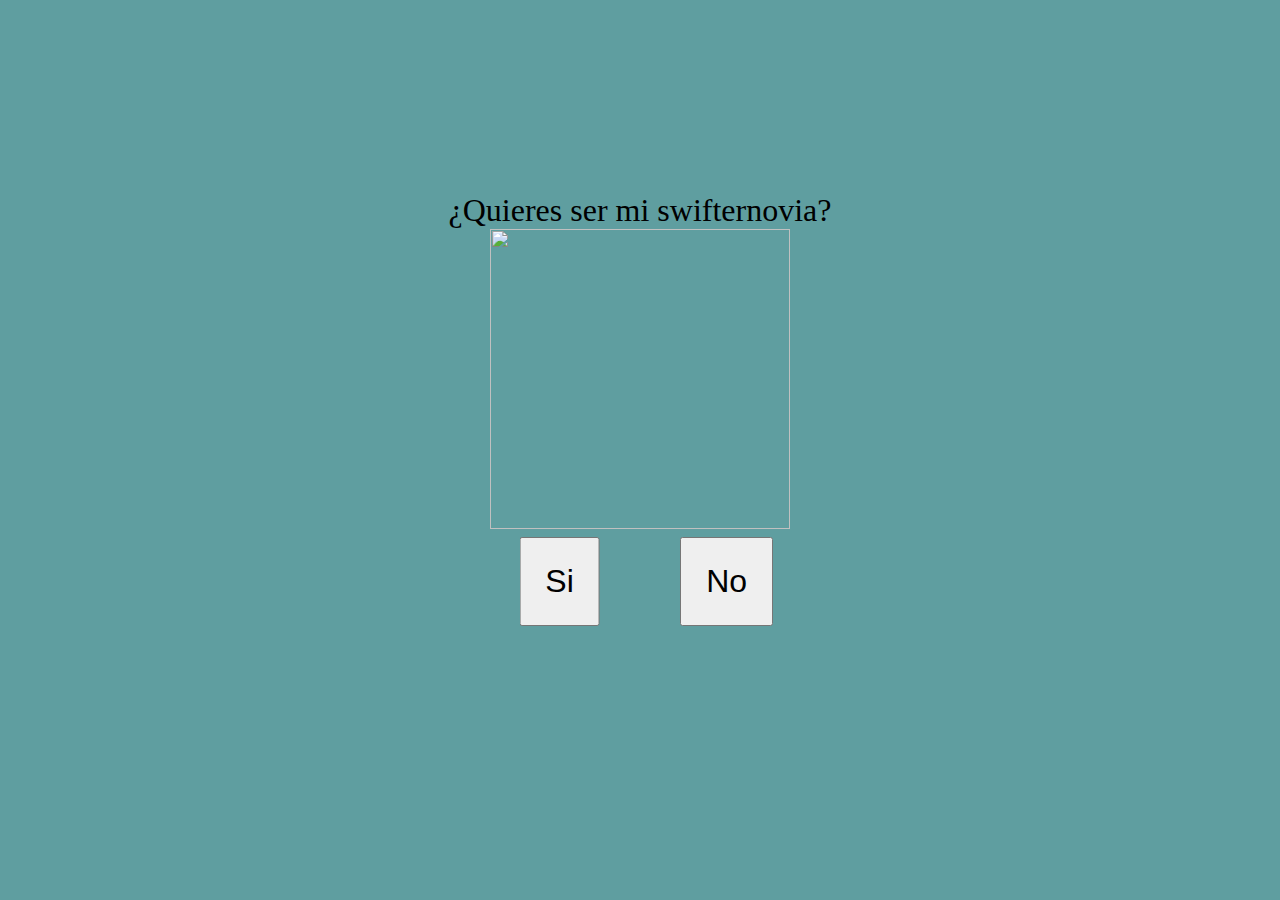
==== index.html @ 89e3450c "Add files via upload" ====
<!DOCTYPE html>
<html lang="es">
<head>
    <meta charset="UTF-8">
    <meta http-equiv="X-UA-Compatible" content="IE=edge">
    <meta name="viewport" content="width=device-width, initial-scale=1.0">
    <title>Declaración</title>
    <link rel="stylesheet" href="estilos.css">


<div class="contenedor">
    <p>¿Quieres ser mi swifternovia?
        <br>
        <img src="https://akns-images.eonline.com/eol_images/Entire_Site/201518/rs_1024x936-150208203704-1024.-kanye-west-taylor-swift-grammy-awards-020815.jpg?fit=around%7C1024:936&output-quality=90&crop=1024:936;center,topg" 
        width="300"
        height="300">   
        <br>
        <button id="yesBtn">Si</button>
        <button id="noBtn">No</button>
    </p>
    </div>
    <script src="index.js"></script>
</head>

</html>
---- estilos.css ----
*{
    margin: 0;
}

.contenedor{
    background: cadetblue;
    width: 100vw;
    height: 100vh;
    text-align: center;
}

p{
    font-size: xx-large;
    padding: 15%;
}

button{
    font-size: xx-large;
    padding: 0.75em;
}

#yesBtn{
    transform: translate(-100%,0);
}

#noBtn{
    position: absolute;
}
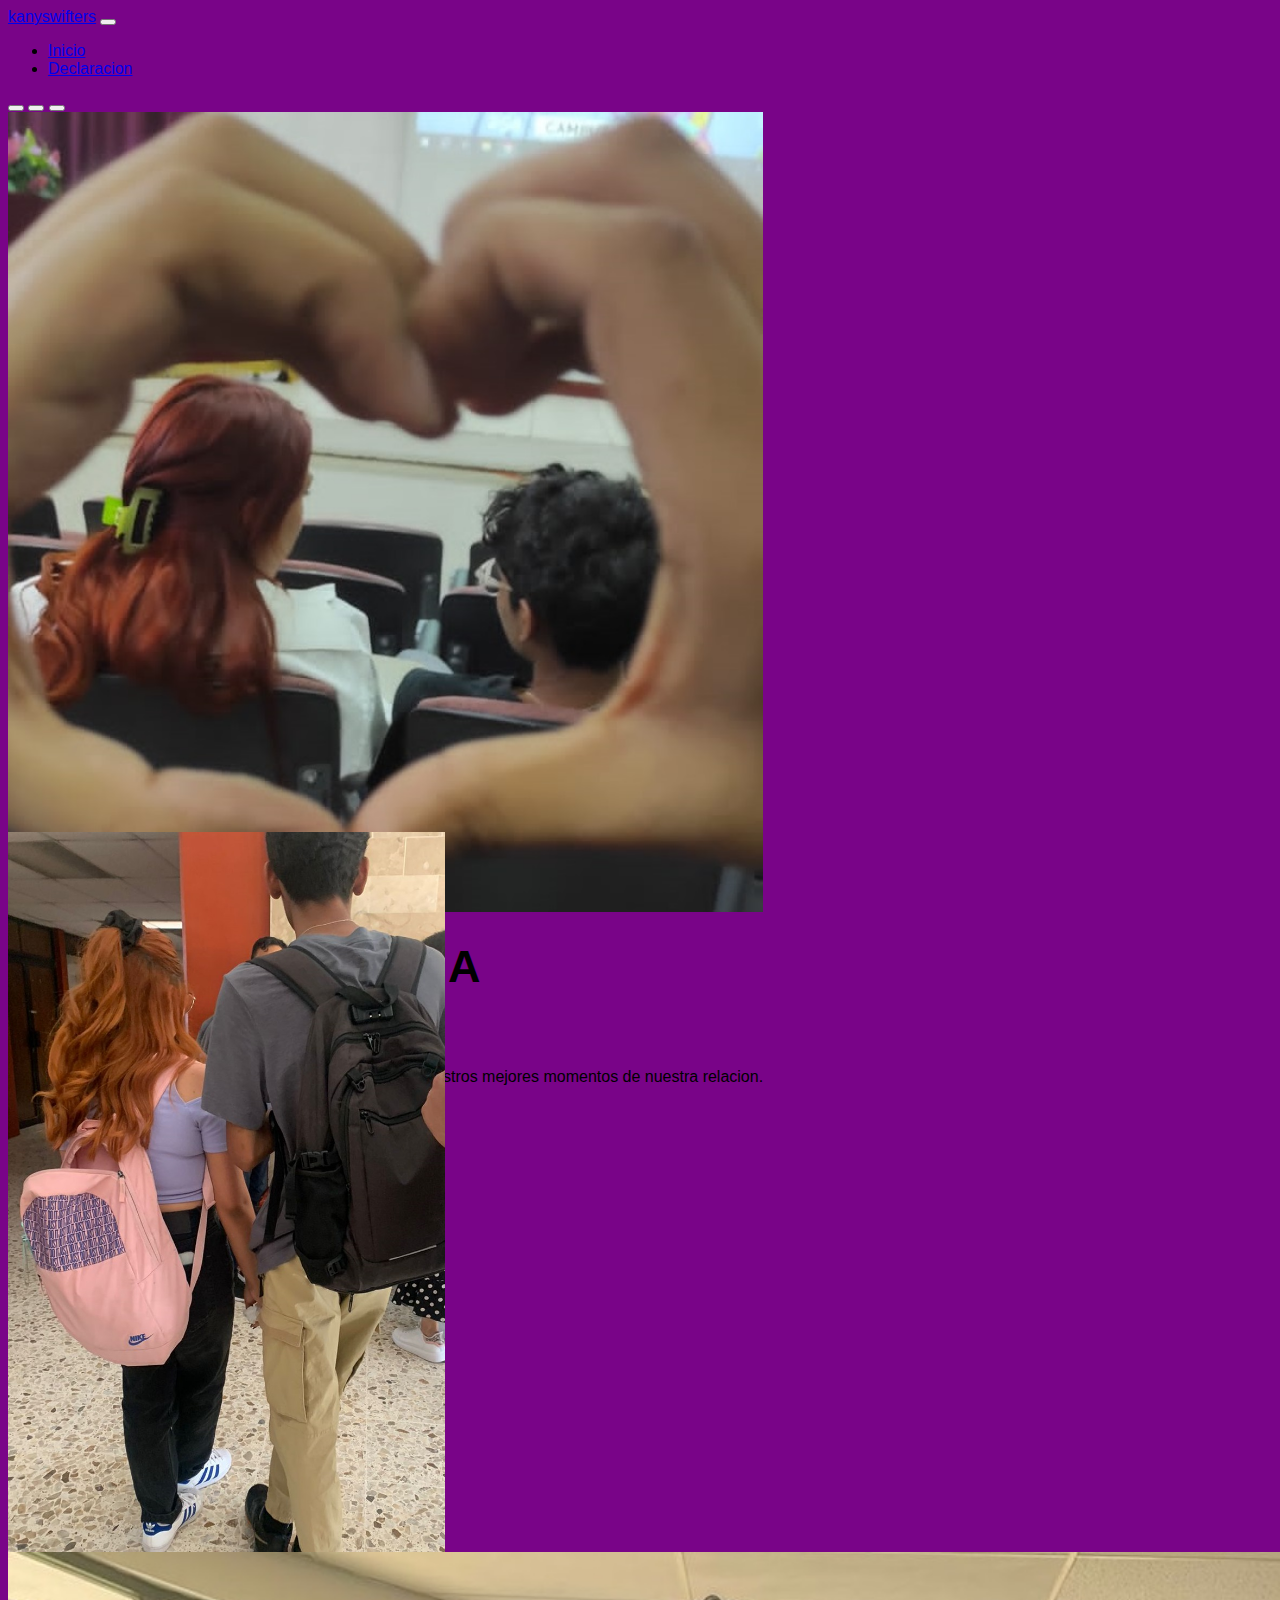
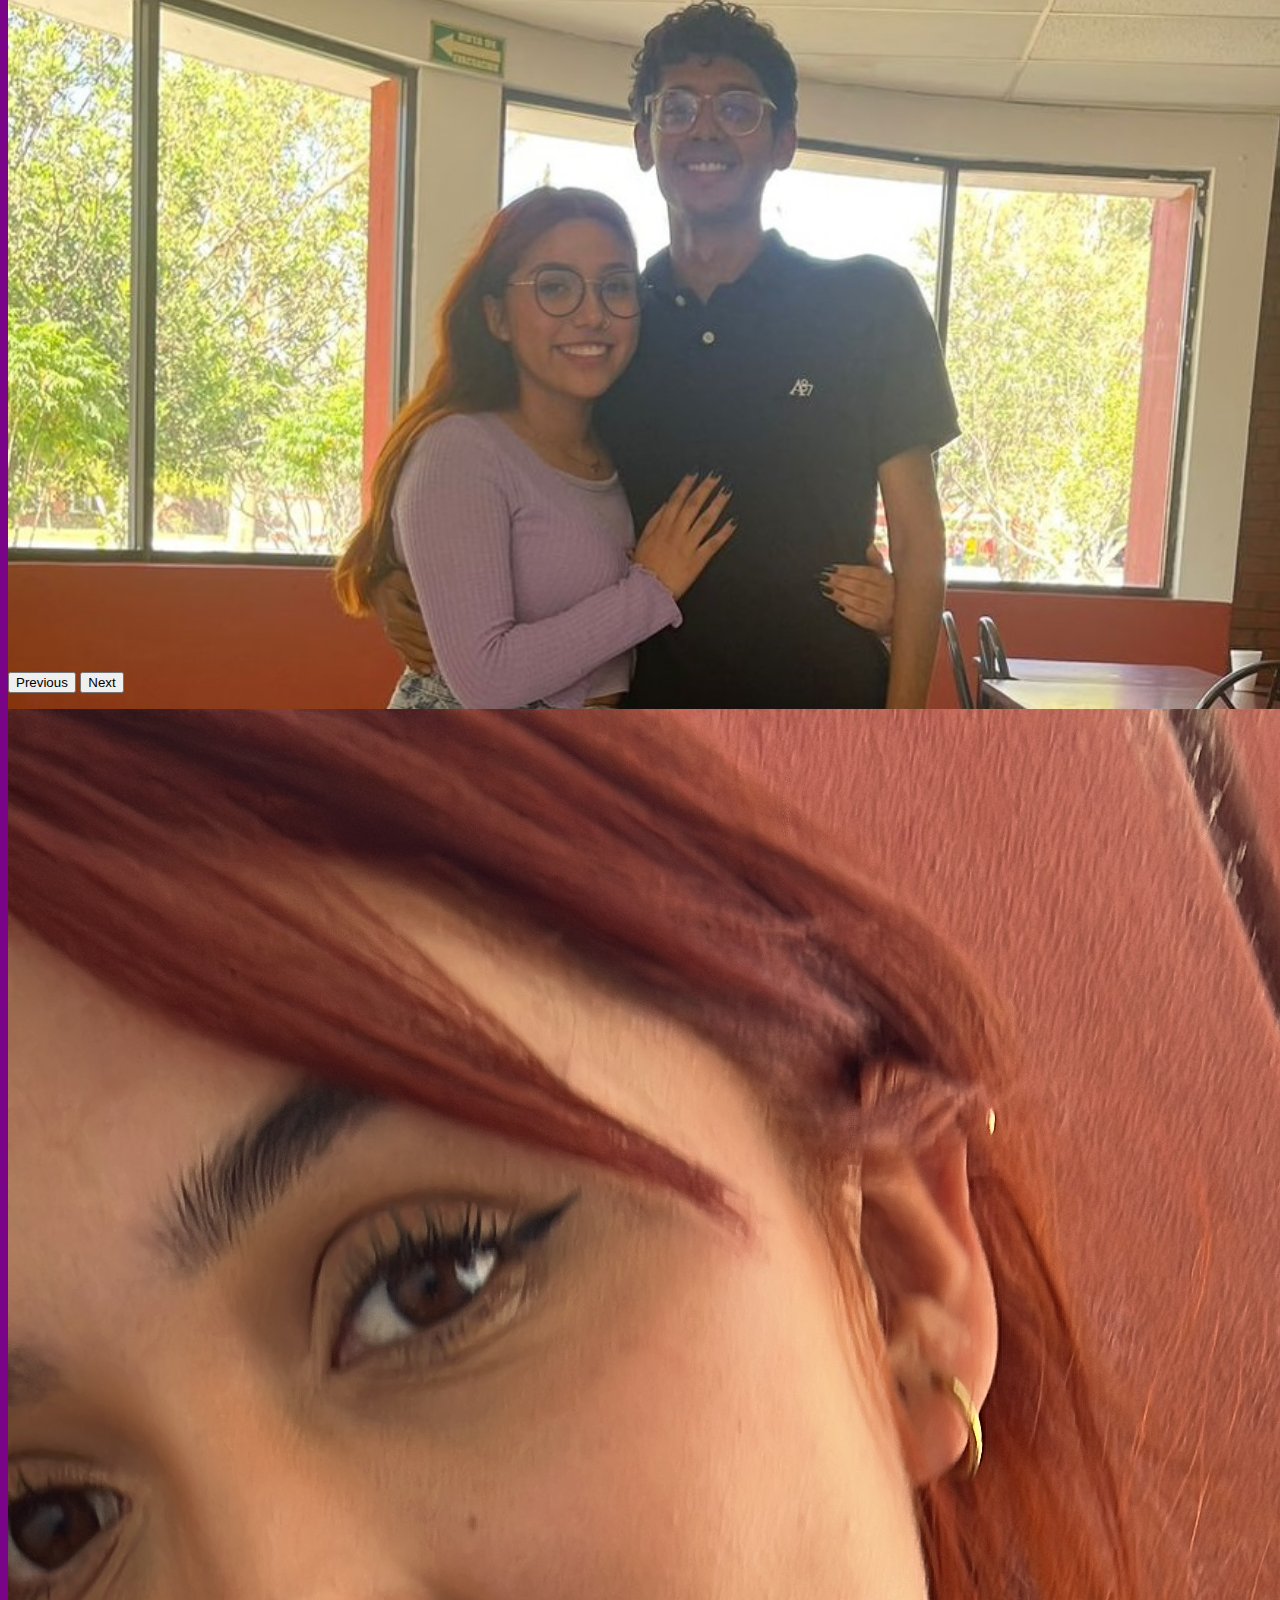
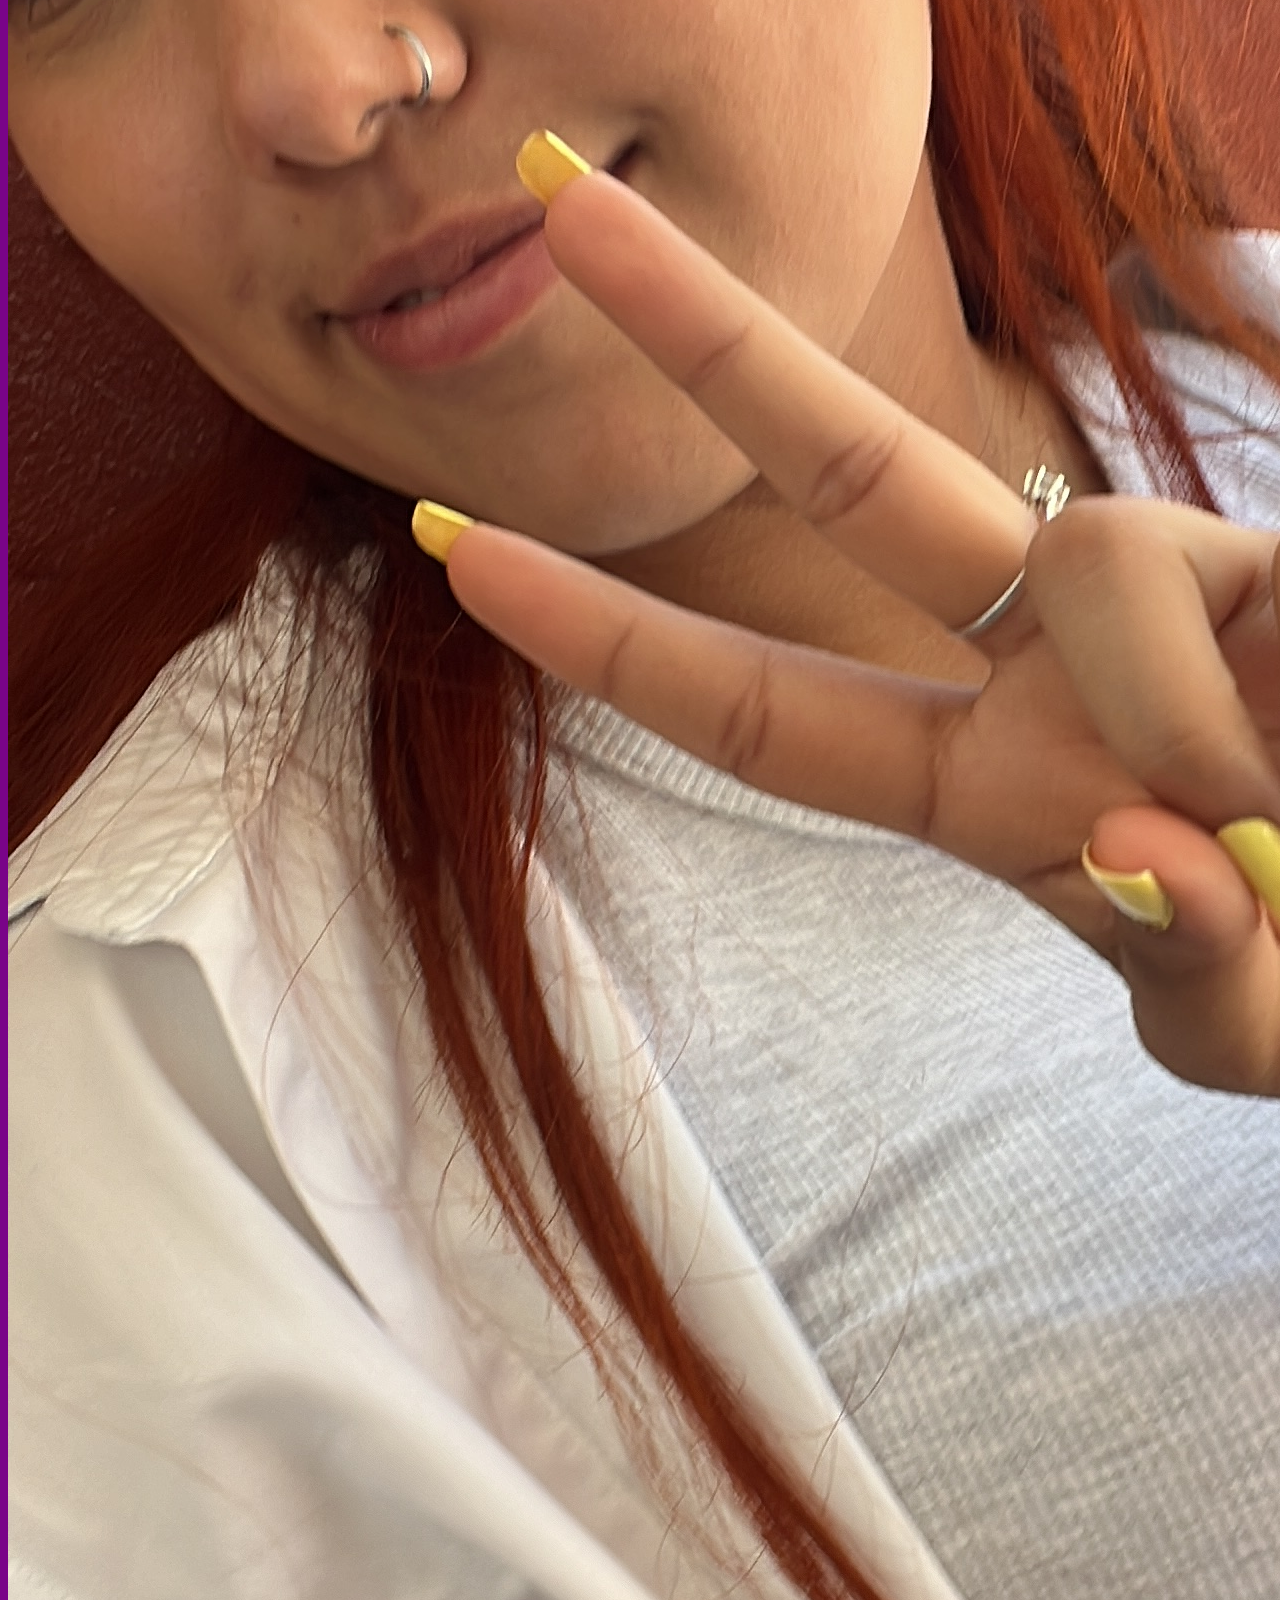
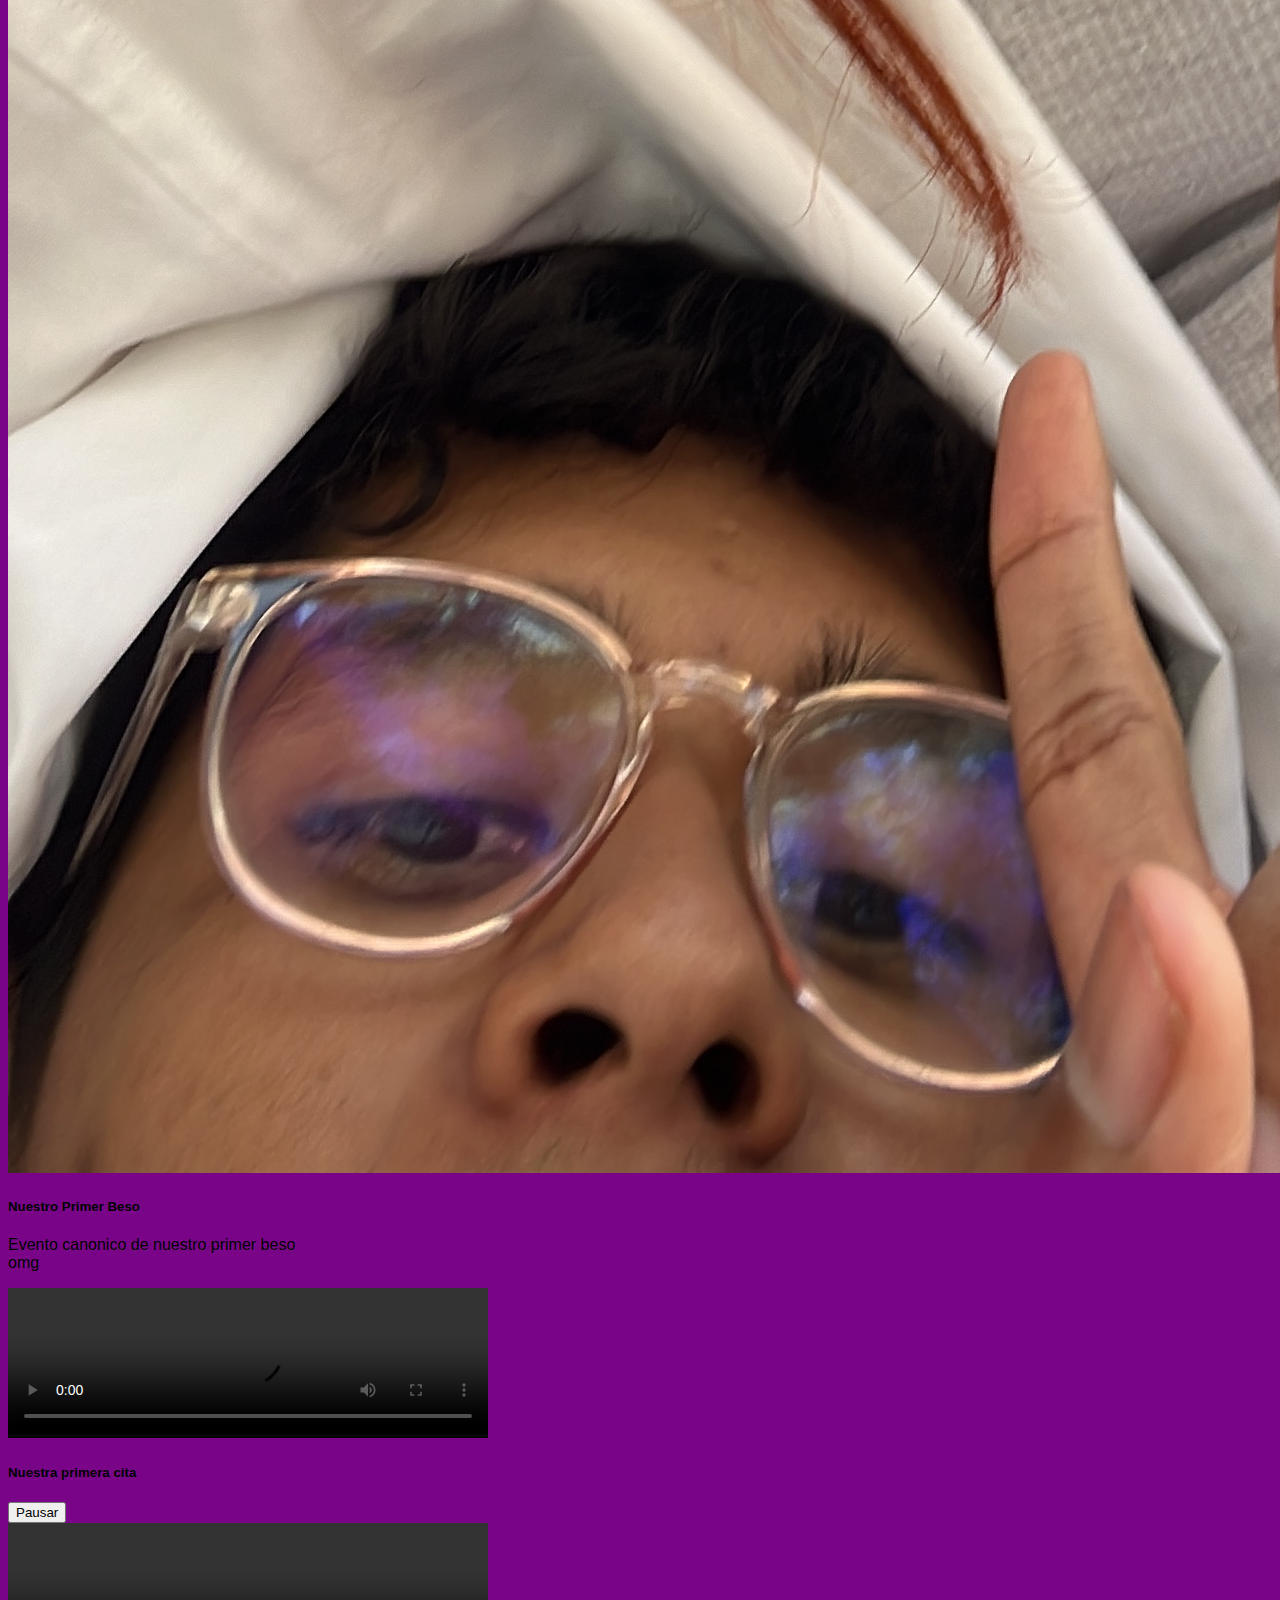
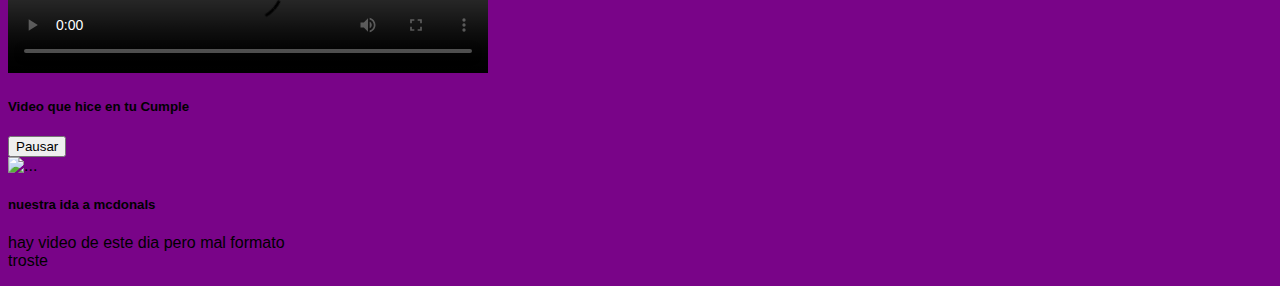
==== commit 4dd03662: "Add files via upload" ====
--- a/index.html
+++ b/index.html
@@ -1,25 +1,162 @@
 <!DOCTYPE html>
-<html lang="es">
+<html lang="en">
+
 <head>
     <meta charset="UTF-8">
-    <meta http-equiv="X-UA-Compatible" content="IE=edge">
     <meta name="viewport" content="width=device-width, initial-scale=1.0">
-    <title>Declaración</title>
-    <link rel="stylesheet" href="estilos.css">
-
-
-<div class="contenedor">
-    <p>¿Quieres ser mi swifternovia?
-        <br>
-        <img src="https://akns-images.eonline.com/eol_images/Entire_Site/201518/rs_1024x936-150208203704-1024.-kanye-west-taylor-swift-grammy-awards-020815.jpg?fit=around%7C1024:936&output-quality=90&crop=1024:936;center,topg" 
-        width="300"
-        height="300">   
-        <br>
-        <button id="yesBtn">Si</button>
-        <button id="noBtn">No</button>
-    </p>
-    </div>
-    <script src="index.js"></script>
+    <title>KANYESWIFTERLOVERS</title>
+    <link href="https://cdn.jsdelivr.net/npm/bootstrap@5.3.0/dist/css/bootstrap.min.css" rel="stylesheet"
+        integrity="sha384-9ndCyUaIbzAi2FUVXJi0CjmCapSmO7SnpJef0486qhLnuZ2cdeRhO02iuK6FUUVM" crossorigin="anonymous">
+        <link rel="stylesheet" href="https://cdn.jsdelivr.net/npm/bootstrap-icons@1.7.2/font/bootstrap-icons.css">
+    <link rel="stylesheet" href="style.css">
+    <link rel="stylesheet" href="https://cdnjs.cloudflare.com/ajax/libs/animate.css/4.1.1/animate.min.css">
+    <script src="https://cdn.tailwindcss.com"></script>
 </head>
 
+<body>
+    <nav class="navbar navbar-expand-lg navbar-dark bg-dark fixed-top">
+        
+        <div class="container">
+
+            <a href="#" class="navbar-brand"> <span></span>kanyswifters</a>
+            <button class="navbar-toggler" type="button" data-bs-toggle="collapse" data-bs-target="#navbarS"
+                aria-controls="navbarS" aria-expanded="false" aria-label="Toggle navigation">
+                <span class="navbar-toggler-icon"></span>
+            </button>
+            <div class="collapse navbar-collapse" id="navbarS">
+                <ul class="navbar-nav ms-auto mb-2 mb-lg-0">
+                    <li class="nav-item">
+                        <a href="#" class="nav-link">Inicio</a>
+                    </li>
+                    <li class="nav-item">
+                        <a href="declaracion.html" class="nav-link" >Declaracion</a>
+                    </li>
+                </ul>
+
+            </div>
+        </div>
+    </nav>
+
+    <div id="carouselExample" class="carousel slide" data-bs-ride="carousel">
+        <div class="carousel-indicators">
+    <button type="button" data-bs-target="#carouselExampleIndicators" data-bs-slide-to="0" class="active" aria-current="true" aria-label="Slide 1"></button>
+    <button type="button" data-bs-target="#carouselExampleIndicators" data-bs-slide-to="1" aria-label="Slide 2"></button>
+    <button type="button" data-bs-target="#carouselExampleIndicators" data-bs-slide-to="2" aria-label="Slide 3"></button>
+  </div>
+        <div class="carousel-inner">
+          <div class="carousel-item active">
+            <img src="img/Shipeo.JPG" class="d-block w-100" height="800" alt="">
+            <div class="carousel-caption d-none d-md-block">
+                <h5>NUESTRA HISTORIA</h5>
+                <p>Espero que te guste tu minipagina que hice para guardar nuestros mejores momentos de nuestra relacion.</p>
+              </div>
+          </div>
+          <div class="carousel-item">
+            <img src="img/Parados.JPG" class="d-block w-100" height="800" alt="">
+            <div class="carousel-caption d-none d-md-block">
+                <h5>NUESTRA HISTORIA</h5>
+                <p>Espero que te guste tu minipagina que hice para guardar nuestros mejores momentos de nuestra relacion.</p>
+              </div>
+          </div>
+          <div class="carousel-item">
+            <img src="img/Cumple.JPG" class="d-block w-100" height="800" alt="">
+            <div class="carousel-caption d-none d-md-block">
+                <h5>NUESTRA HISTORIA</h5>
+                <p>Espero que te guste tu minipagina que hice para guardar nuestros mejores momentos de nuestra relacion.</p>
+              </div>
+          </div>
+        </div>
+        
+        <button class="carousel-control-prev" type="button" data-bs-target="#carouselExample" data-bs-slide="prev">
+          <span class="carousel-control-prev-icon" aria-hidden="true"></span>
+          <span class="visually-hidden">Previous</span>
+        </button>
+        <button class="carousel-control-next" type="button" data-bs-target="#carouselExample" data-bs-slide="next">
+          <span class="carousel-control-next-icon" aria-hidden="true"></span>
+          <span class="visually-hidden">Next</span>
+        </button>
+      </div>
+      <ul></ul>
+      
+      <div class="row">
+        <div class="col-sm-6 mb-3 mt-5" style="width: 20rem;">
+          <div class="card text-bg-dark ms-5 animate__animated animate__fadeInUp">
+          <img src="img/beso.JPG" class="card-img-top" alt="...">
+            <div class="card-body">
+              <h5 class="card-title">Nuestro Primer Beso</h5>
+              <p class="card-text">Evento canonico de nuestro primer beso omg</p>
+            </div>
+          </div>
+        </div>
+        
+      <div class="card text-bg-dark mt-5 mb-3 ms-5  ratio ratio-1x1 animate__animated animate__fadeInUp" style="width: 30rem;">
+        <video id="myVideo1" width="100%" controls>
+          <source src="img/0B348FBE-B6FC-41CD-BBF0-333DD75CFBB7.MP4" type="video/mp4">
+      </video>
+      <div class="card-body">
+        <h5 class="card-title">Nuestra primera cita</h5>  
+        <button id="playPauseBtn" class="btn btn-primary mt-3">Pausar</button>    
+      </div>
+    </div>
+    
+  <div class="card text-bg-dark mt-5 mb-3 ms-5 ratio ratio-1x1 animate__animated animate__fadeInUp" style="width: 30rem;">
+    <video id="myVideo2" width="100%" controls>
+      <source src="img/video-output-8A5BE47F-56B6-4B86-92E6-96992ABF6DA5.MP4" type="video/mp4">
+  </video>
+    <div class="card-body">
+    <h5 class="card-title">Video que hice en tu Cumple</h5> 
+    <button id="playPauseBtn1" class="btn btn-primary mt-3">Pausar</button>
+  </div> 
+</div>
+
+<div class="col-sm-6 mb-3 mt-5 ms-5 " style="width: 20rem;">
+  <div class="card text-bg-dark animate__animated animate__fadeInUp">
+  <img src="img/mcdonals.PNG" class="card-img-top" alt="...">
+    <div class="card-body">
+      <h5 class="card-title">nuestra ida a mcdonals</h5>
+      <p class="card-text">hay video de este dia pero mal formato troste</p>
+    </div>
+  </div>
+</div>
+</div>
+
+    
+    <script src="https://code.jquery.com/jquery-3.6.0.min.js"></script>
+    <script>
+        $(document).ready(function() {
+            var video = document.getElementById("myVideo1");
+            var playPauseBtn = document.getElementById("playPauseBtn");
+
+            playPauseBtn.addEventListener("click", function() {
+                if (video.paused) {
+                    video.play();
+                    playPauseBtn.textContent = "Pausar";
+                } else {
+                    video.pause();
+                    playPauseBtn.textContent = "Reproducir";
+                }
+            });
+        });
+    </script>
+ <script>
+  $(document).ready(function() {
+      var video = document.getElementById("myVideo2");
+      var playPauseBtn = document.getElementById("playPauseBtn1");
+
+      playPauseBtn.addEventListener("click", function() {
+          if (video.paused) {
+              video.play();
+              playPauseBtn.textContent = "Pausar";
+          } else {
+              video.pause();
+              playPauseBtn.textContent = "Reproducir";
+          }
+      });
+  });
+</script>
+    <script src="https://cdn.jsdelivr.net/npm/bootstrap@5.3.0/dist/js/bootstrap.bundle.min.js"
+        integrity="sha384-geWF76RCwLtnZ8qwWowPQNguL3RmwHVBC9FhGdlKrxdiJJigb/j/68SIy3Te4Bkz"
+        crossorigin="anonymous"></script>
+</body>
+
 </html>--- a/style.css
+++ b/style.css
@@ -0,0 +1,58 @@
+*{
+    font-family: Arial, Helvetica, sans-serif;
+}
+
+body{
+    background: #790488;
+}
+
+.section-padding{
+    padding: 70px 0;
+}
+
+.carousel-item{
+    height: 80vh;
+    min-height: 300px;
+    
+}
+
+.carousel-caption{
+    bottom: 200px;
+    z-index: 2;
+}
+.carousel-caption h5{
+    font-size: 45px;
+    text-transform: uppercase;
+    letter-spacing: 2px;
+    margin-top: 25px;
+}
+
+@media(max-width: 767px){
+    .navbar-nav{
+        text-align: center;
+    }
+    .carousel-item{
+        height: 70vh;
+    }
+    .w-100{
+        height: 70vh;
+    }
+}
+
+.mt-0 {
+    margin-top: 0 !important;
+  }
+  
+.ms-1 {
+    margin-left: (spacer * .25) !important;
+  }
+  
+.px-2 {
+    padding-left: (spacer * .5) !important;
+    padding-right: (spacer * .5) !important;
+  }
+  
+.p-3 {
+    padding: spacer !important;
+  }
+
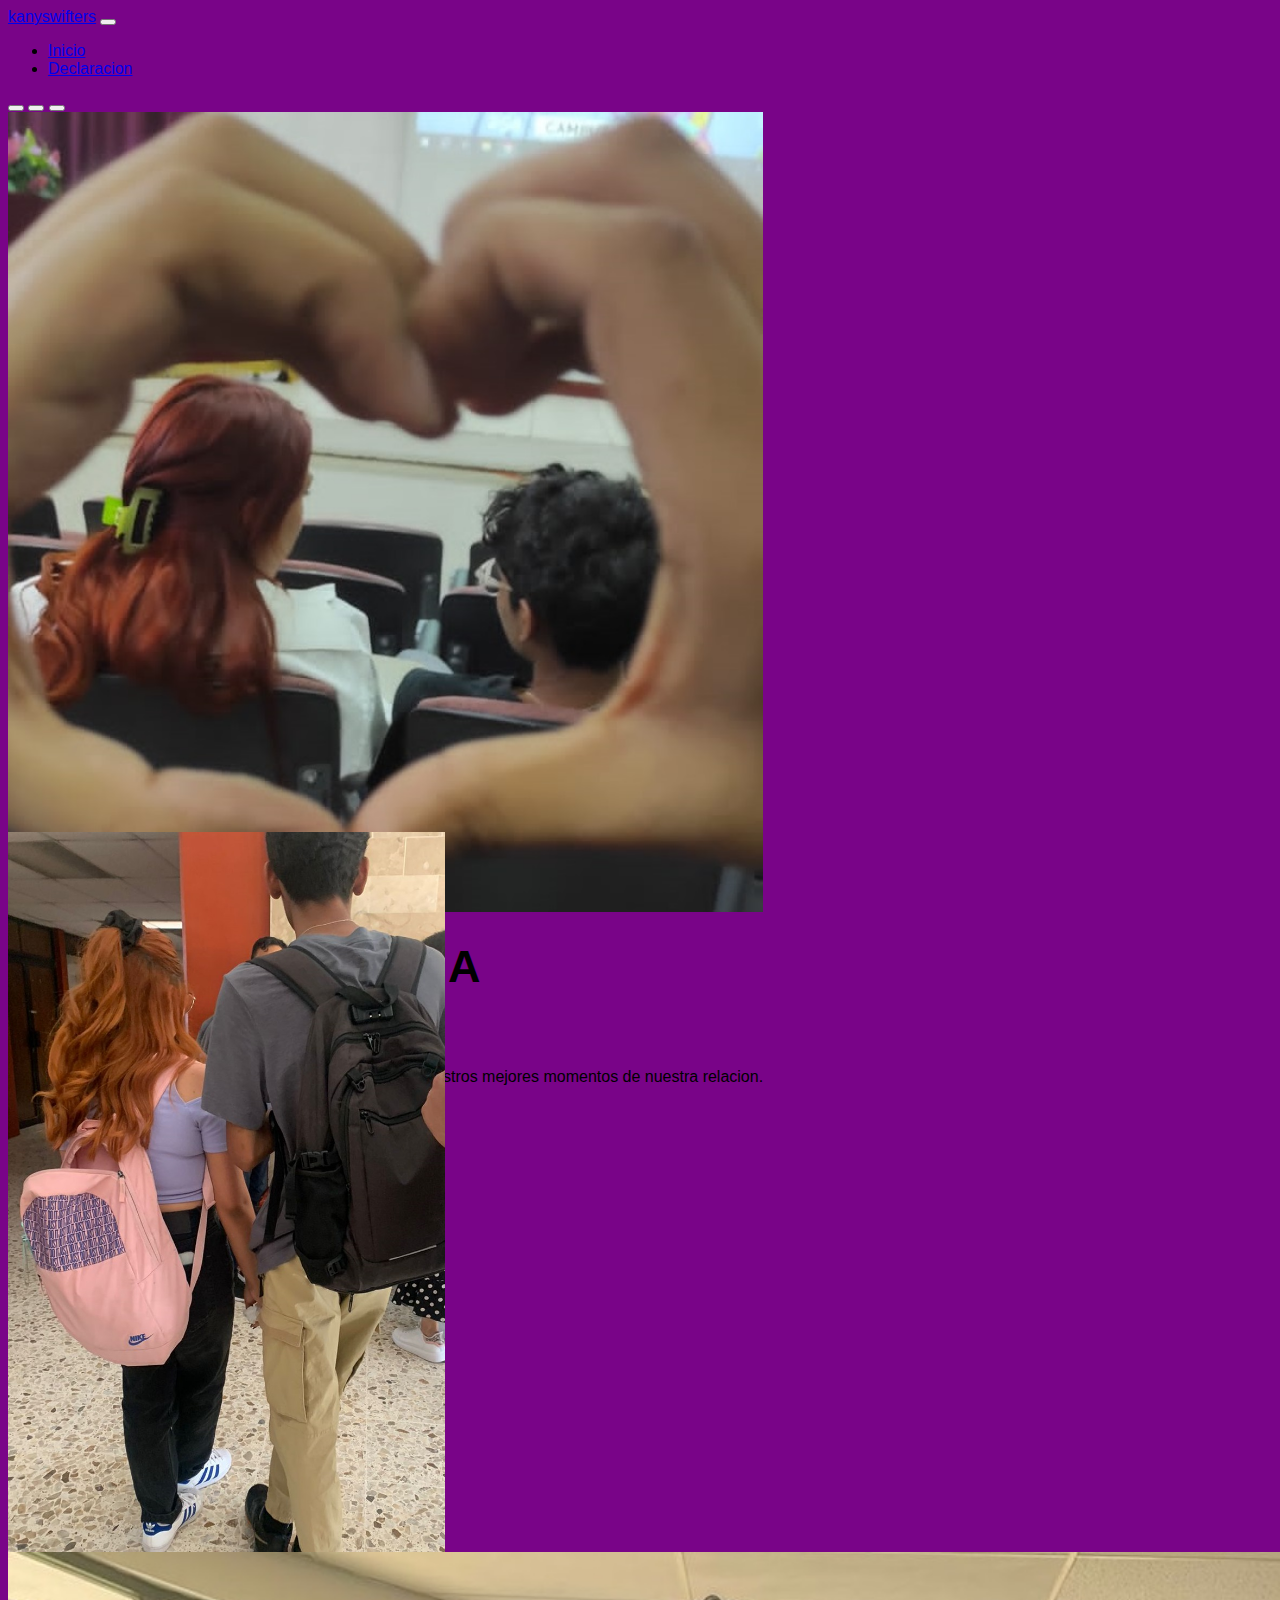
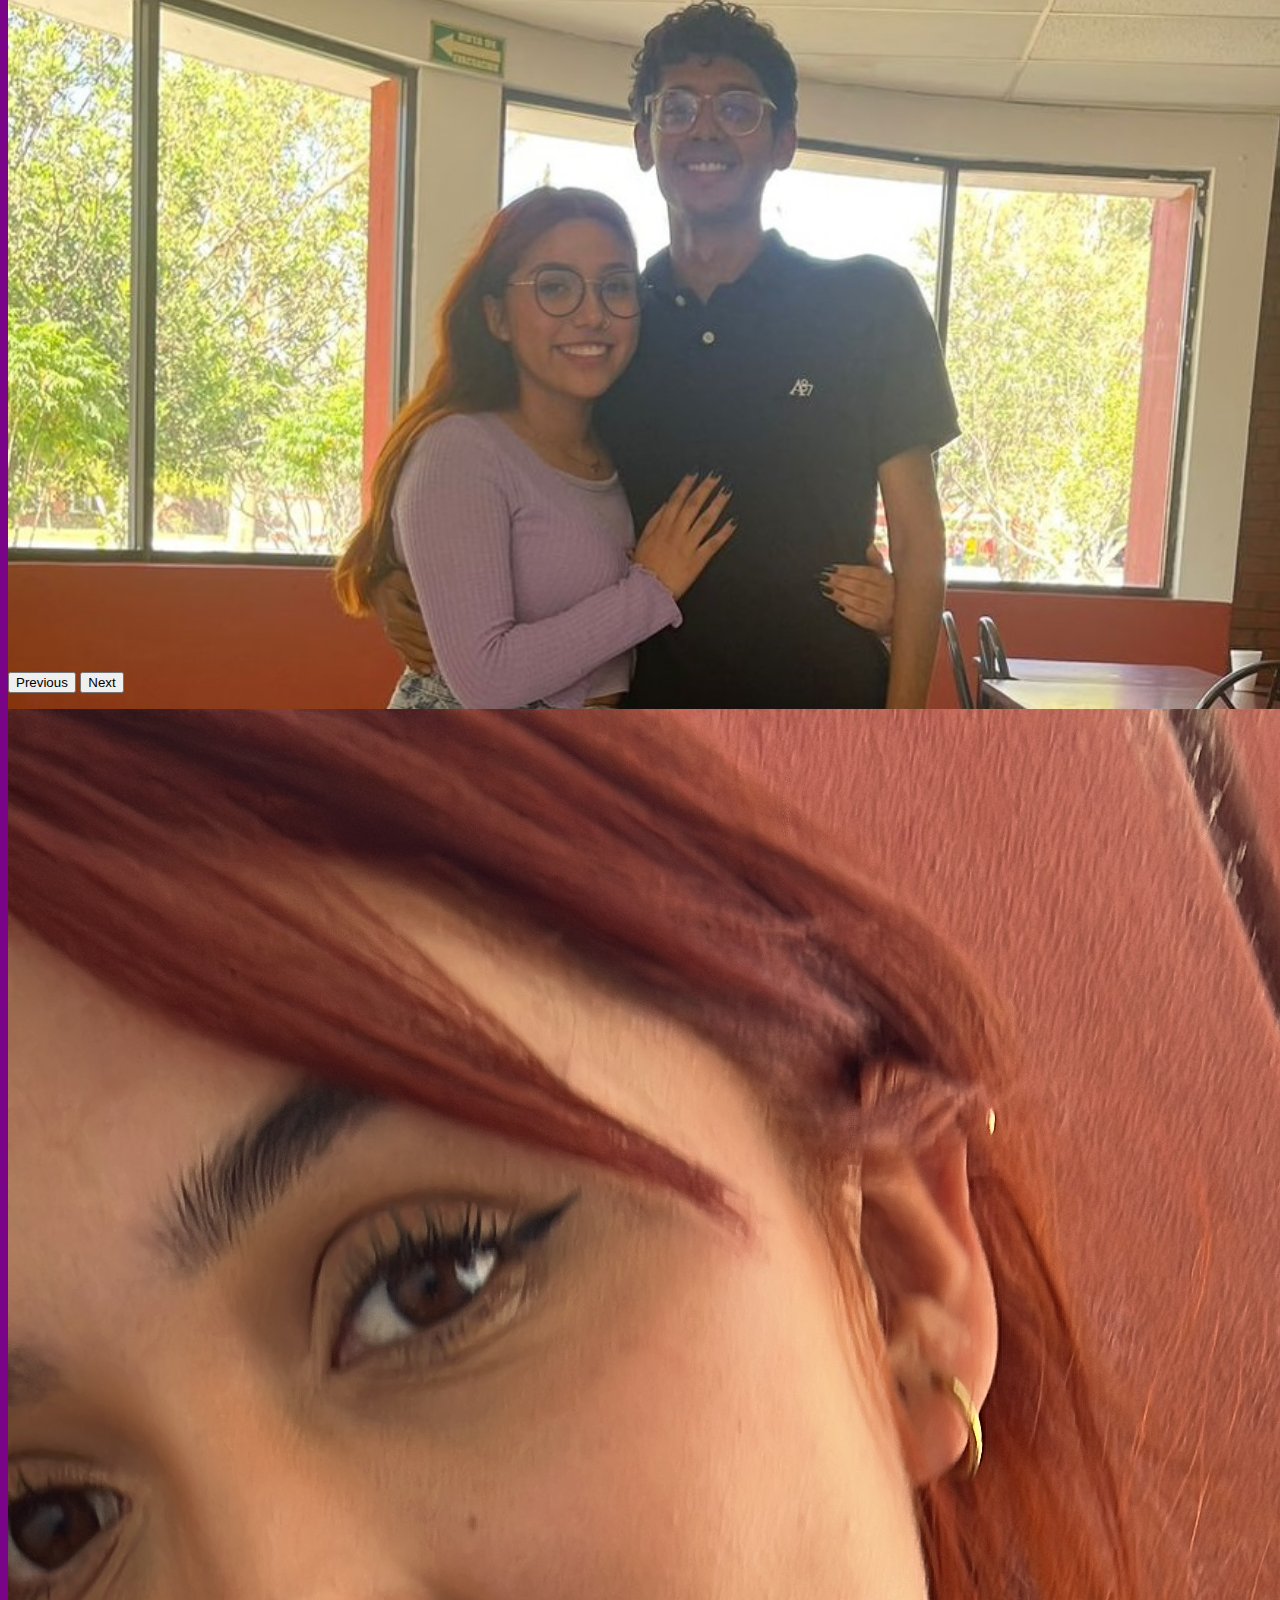
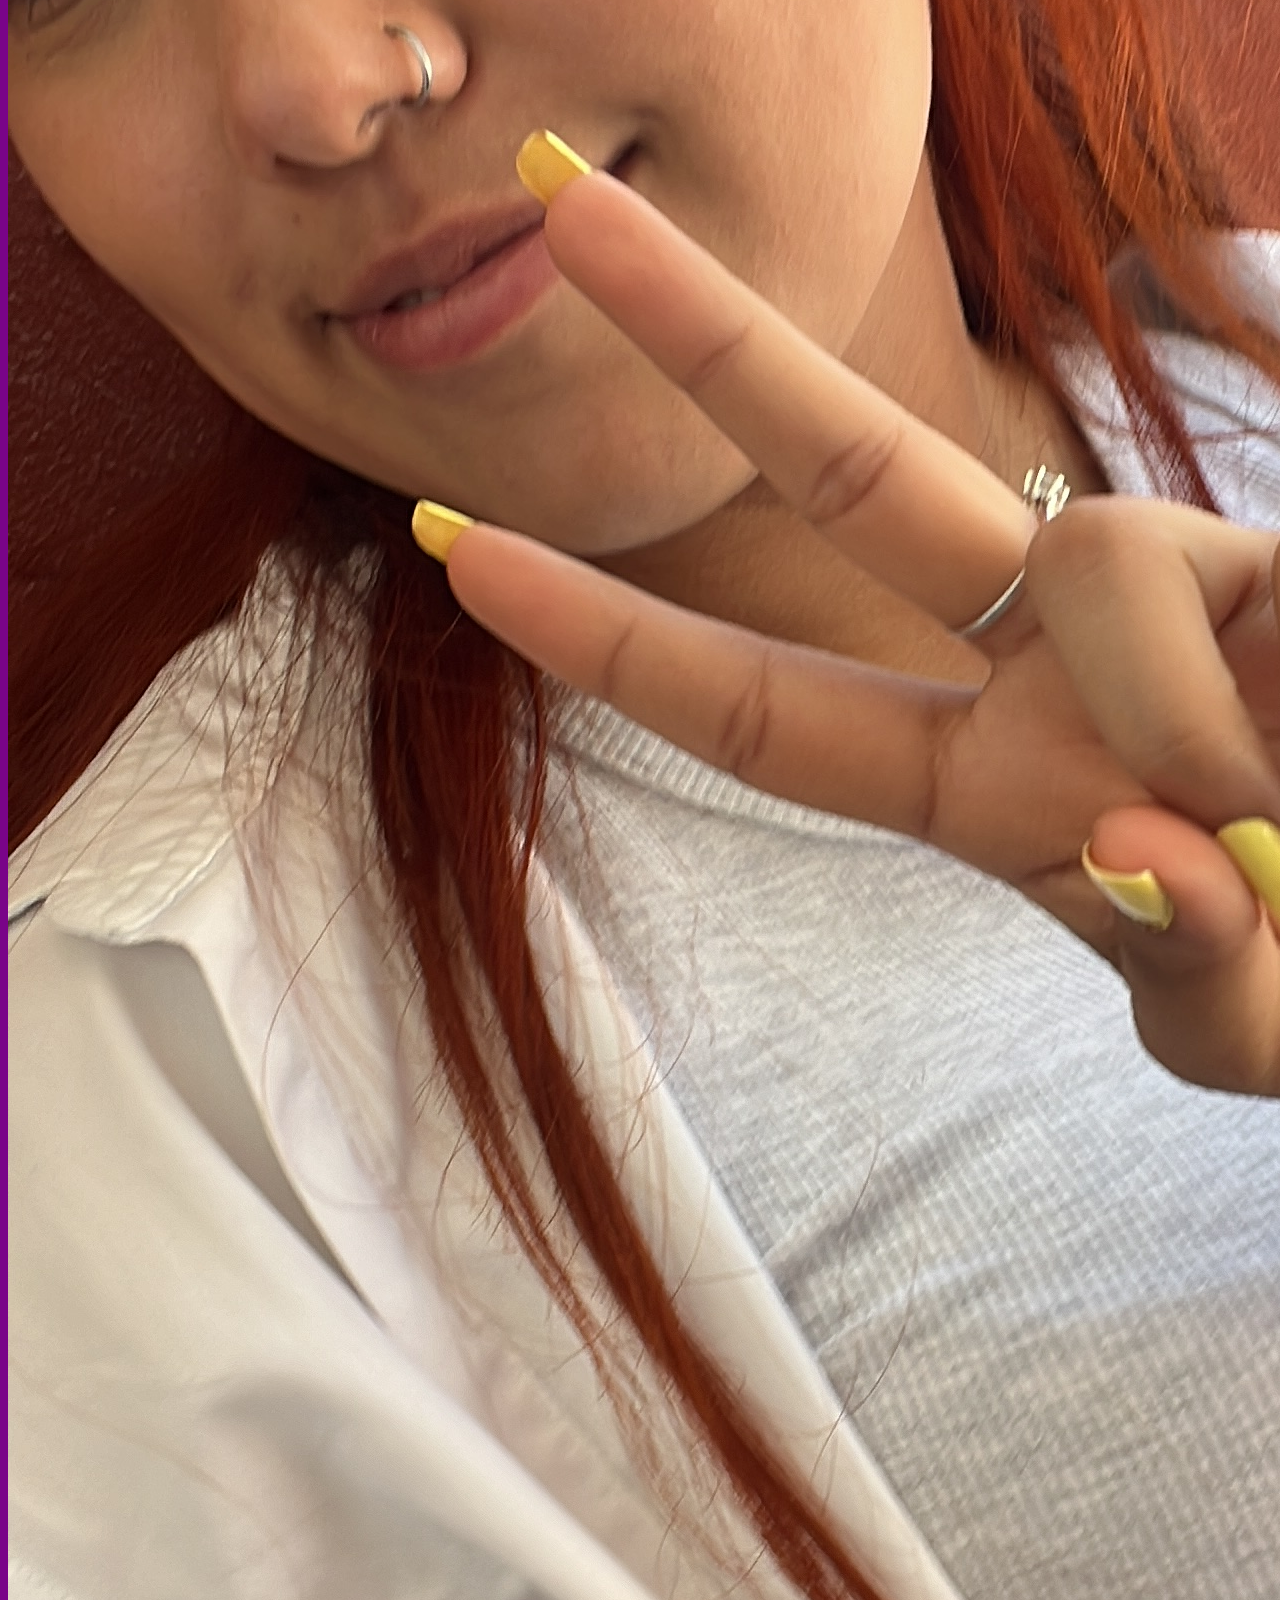
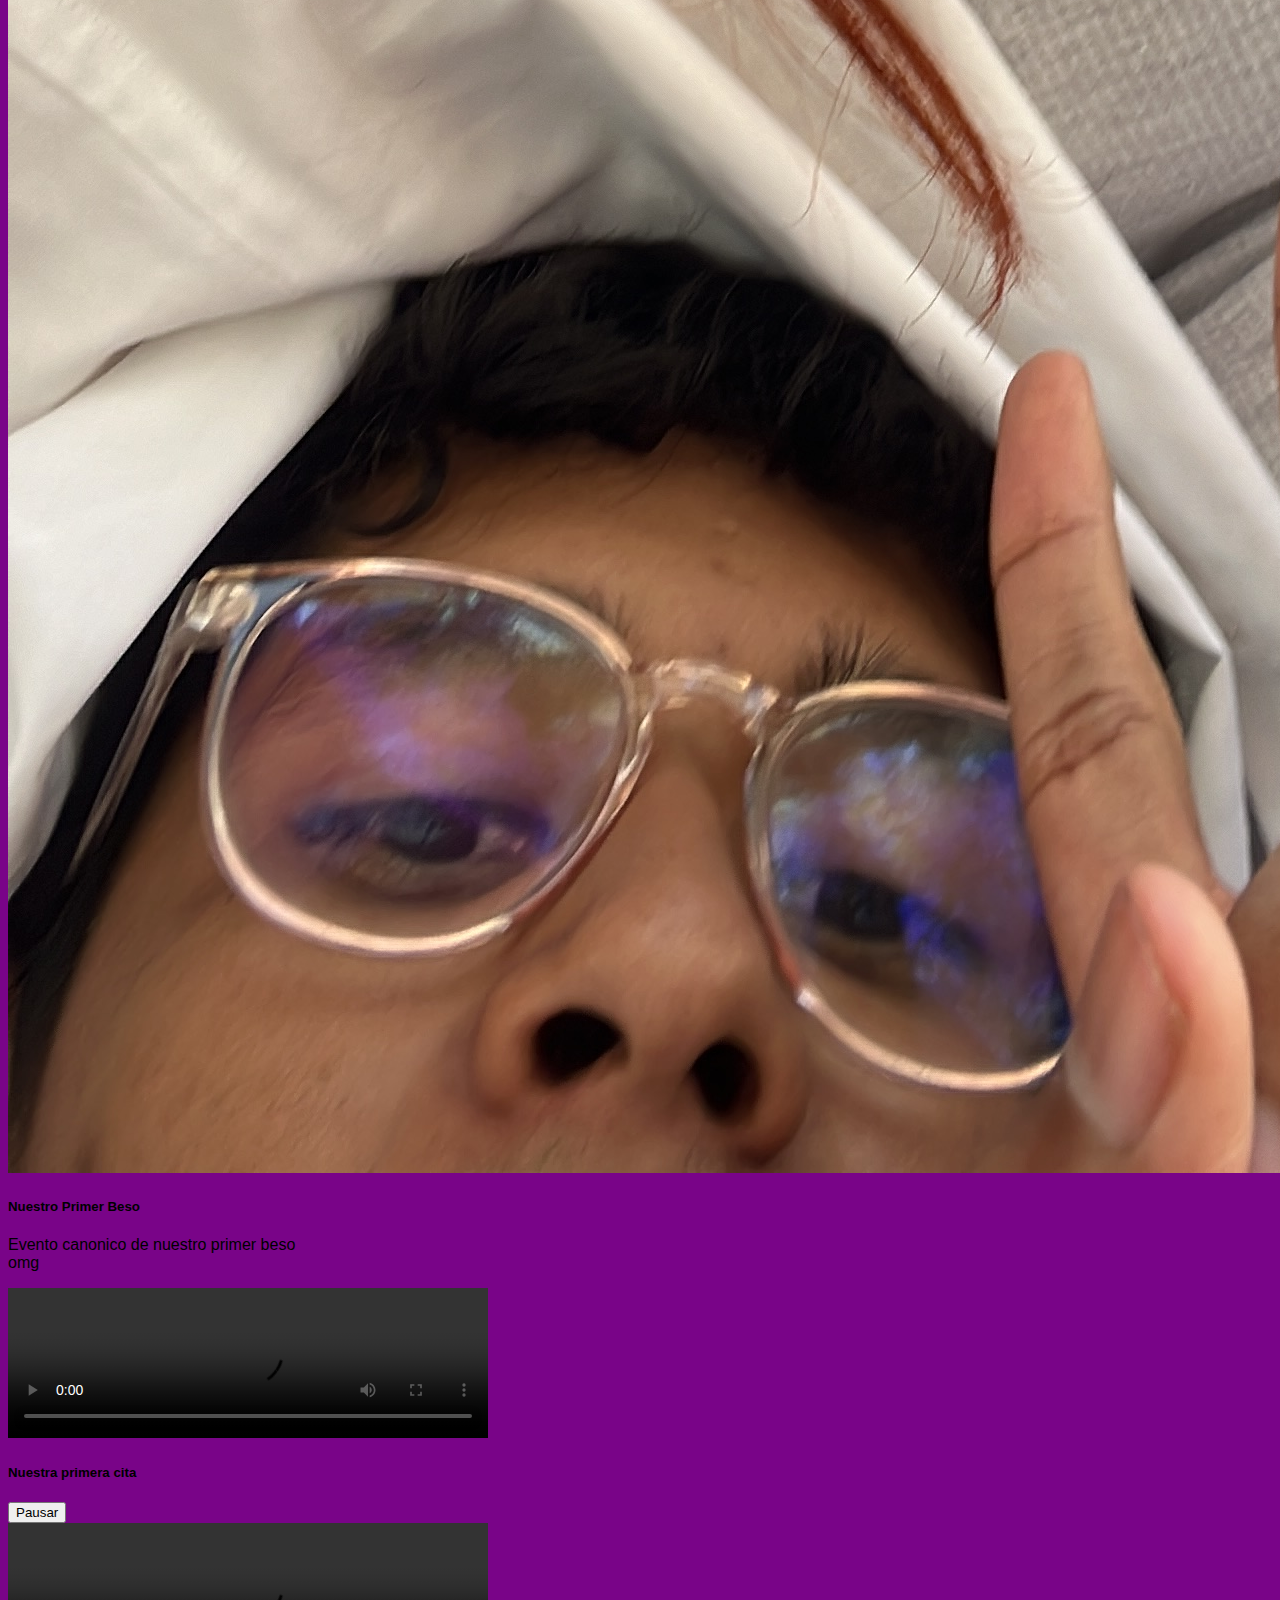
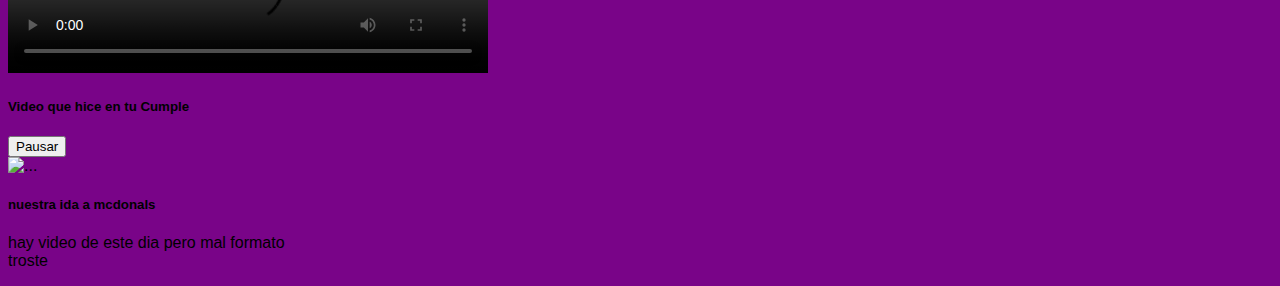
==== commit 3d46fd00: "Add files via upload" ====
--- a/index.html
+++ b/index.html
@@ -10,7 +10,13 @@
         <link rel="stylesheet" href="https://cdn.jsdelivr.net/npm/bootstrap-icons@1.7.2/font/bootstrap-icons.css">
     <link rel="stylesheet" href="style.css">
     <link rel="stylesheet" href="https://cdnjs.cloudflare.com/ajax/libs/animate.css/4.1.1/animate.min.css">
-    <script src="https://cdn.tailwindcss.com"></script>
+    
+    <!-- <script src="https://cdn.tailwindcss.com"></script> -->
+    
+    <script src="https://cdn.jsdelivr.net/npm/bootstrap@5.3.0/dist/js/bootstrap.bundle.min.js"
+        integrity="sha384-geWF76RCwLtnZ8qwWowPQNguL3RmwHVBC9FhGdlKrxdiJJigb/j/68SIy3Te4Bkz"
+        crossorigin="anonymous"></script>
+    
 </head>
 
 <body>
@@ -78,8 +84,8 @@
       </div>
       <ul></ul>
       
-      <div class="row">
-        <div class="col-sm-6 mb-3 mt-5" style="width: 20rem;">
+      <div class="card-group">
+        <div class="col-sm-6  mt-5  " style="width: 20rem;">
           <div class="card text-bg-dark ms-5 animate__animated animate__fadeInUp">
           <img src="img/beso.JPG" class="card-img-top" alt="...">
             <div class="card-body">
@@ -109,7 +115,7 @@
   </div> 
 </div>
 
-<div class="col-sm-6 mb-3 mt-5 ms-5 " style="width: 20rem;">
+<div class="col-sm-6  mt-5 ms-5  " style="width: 20rem;">
   <div class="card text-bg-dark animate__animated animate__fadeInUp">
   <img src="img/mcdonals.PNG" class="card-img-top" alt="...">
     <div class="card-body">
@@ -154,9 +160,7 @@
       });
   });
 </script>
-    <script src="https://cdn.jsdelivr.net/npm/bootstrap@5.3.0/dist/js/bootstrap.bundle.min.js"
-        integrity="sha384-geWF76RCwLtnZ8qwWowPQNguL3RmwHVBC9FhGdlKrxdiJJigb/j/68SIy3Te4Bkz"
-        crossorigin="anonymous"></script>
+    
 </body>
 
 </html>--- a/style.css
+++ b/style.css
@@ -56,3 +56,9 @@
     padding: spacer !important;
   }
 
+  .carousel {
+    width: 100%;
+  }
+  .carousel-item {
+    width: 100%;
+  }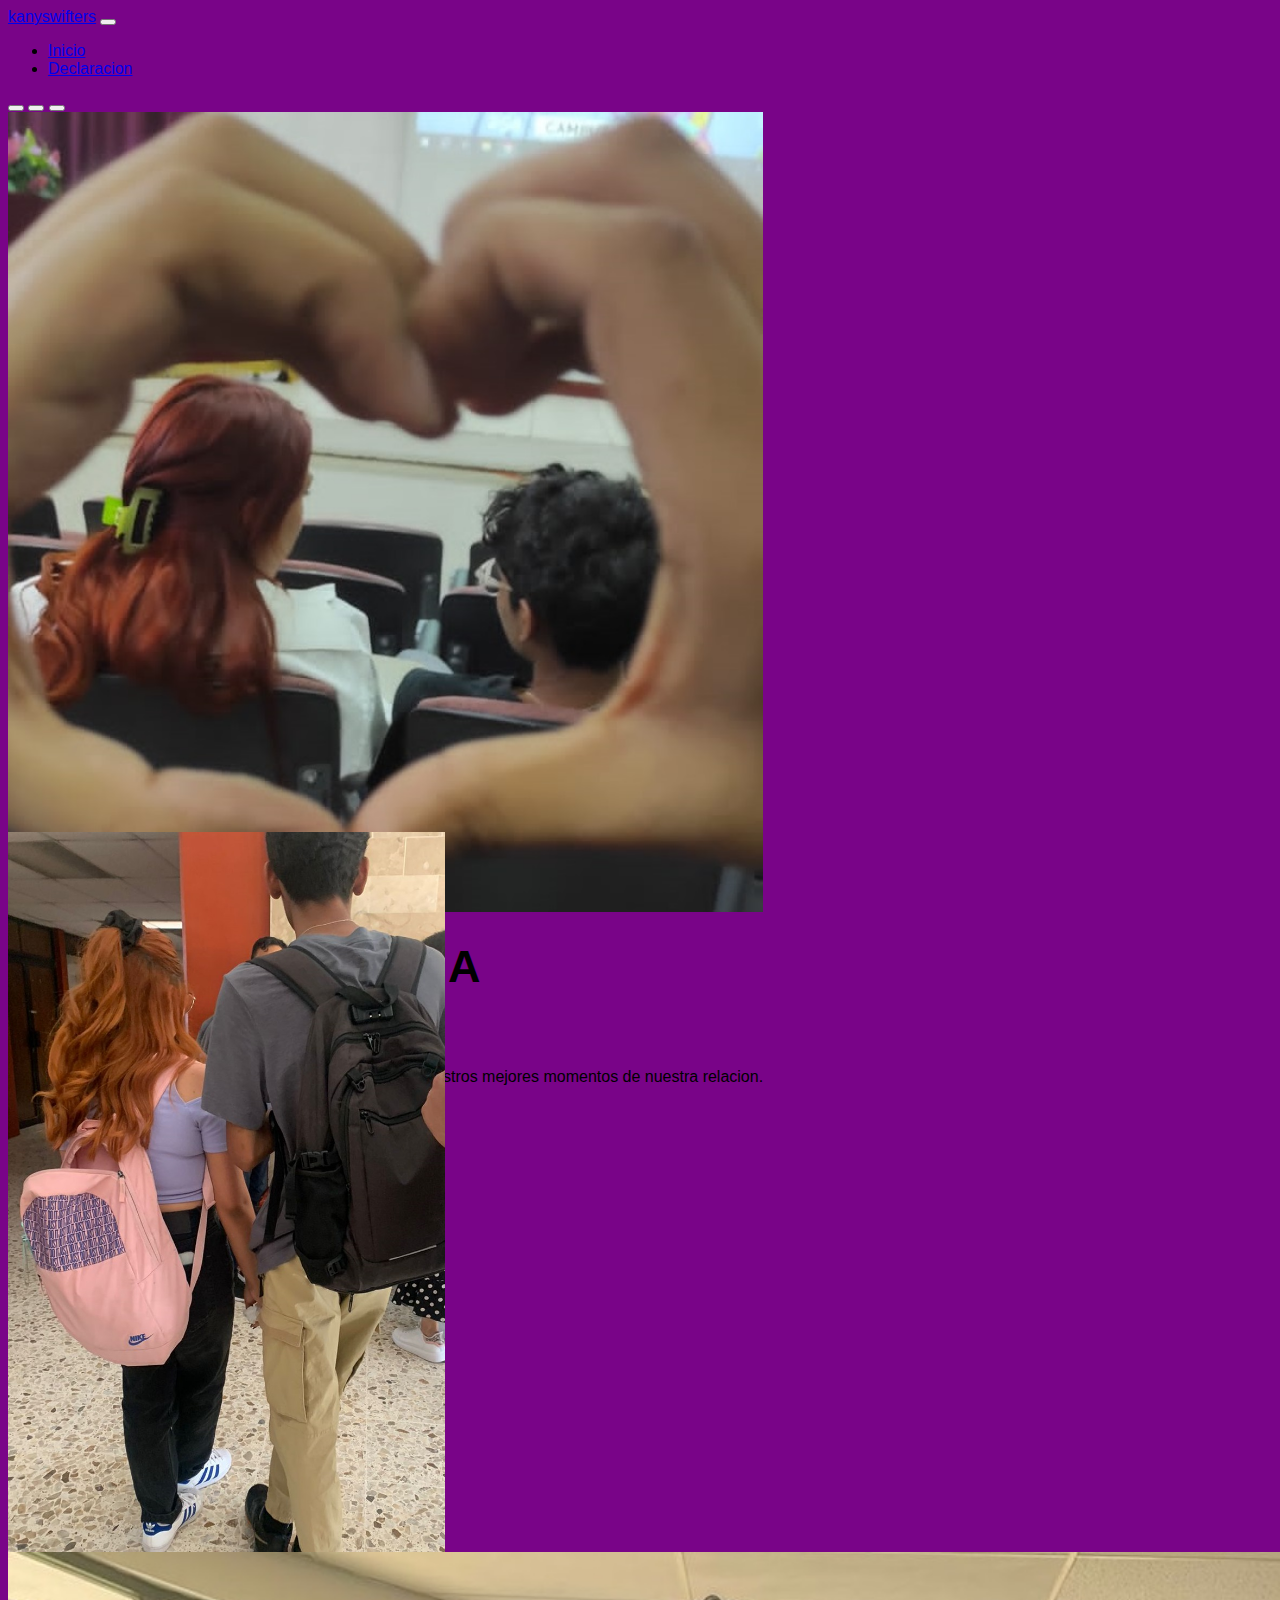
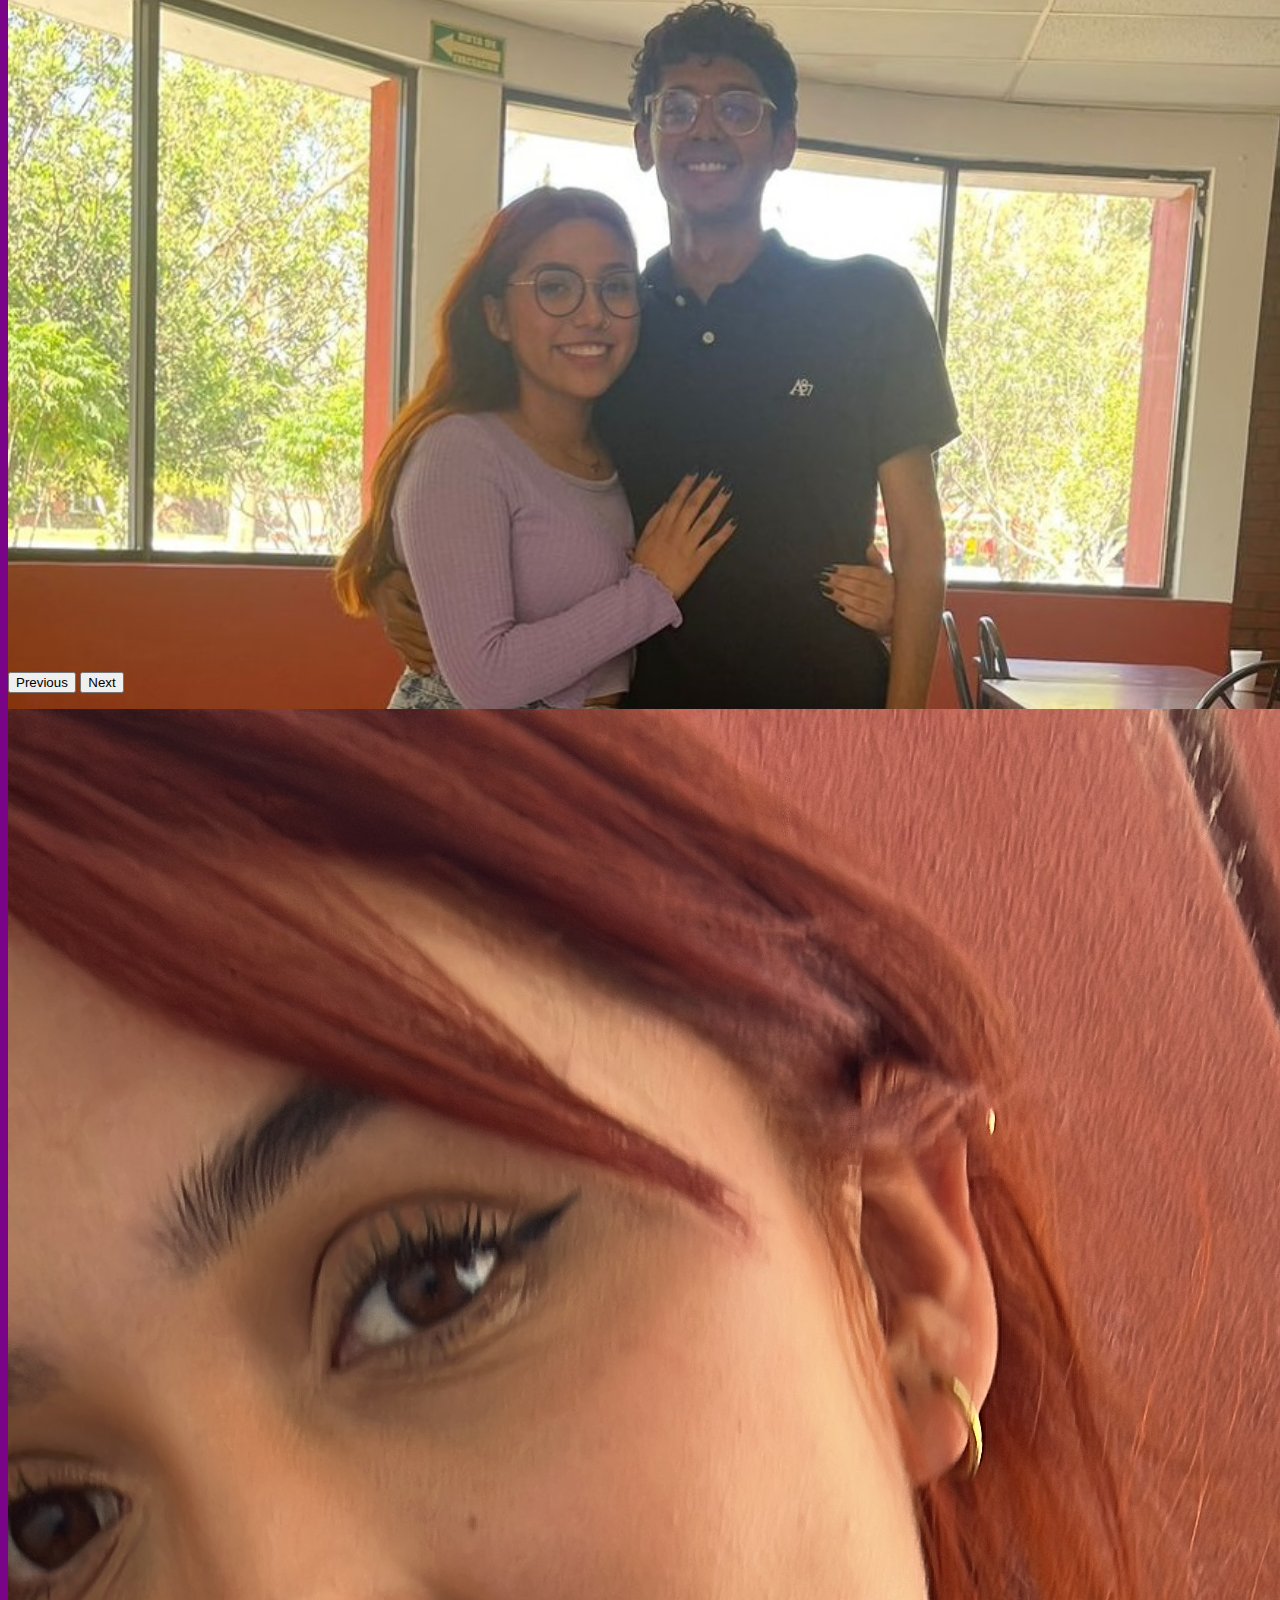
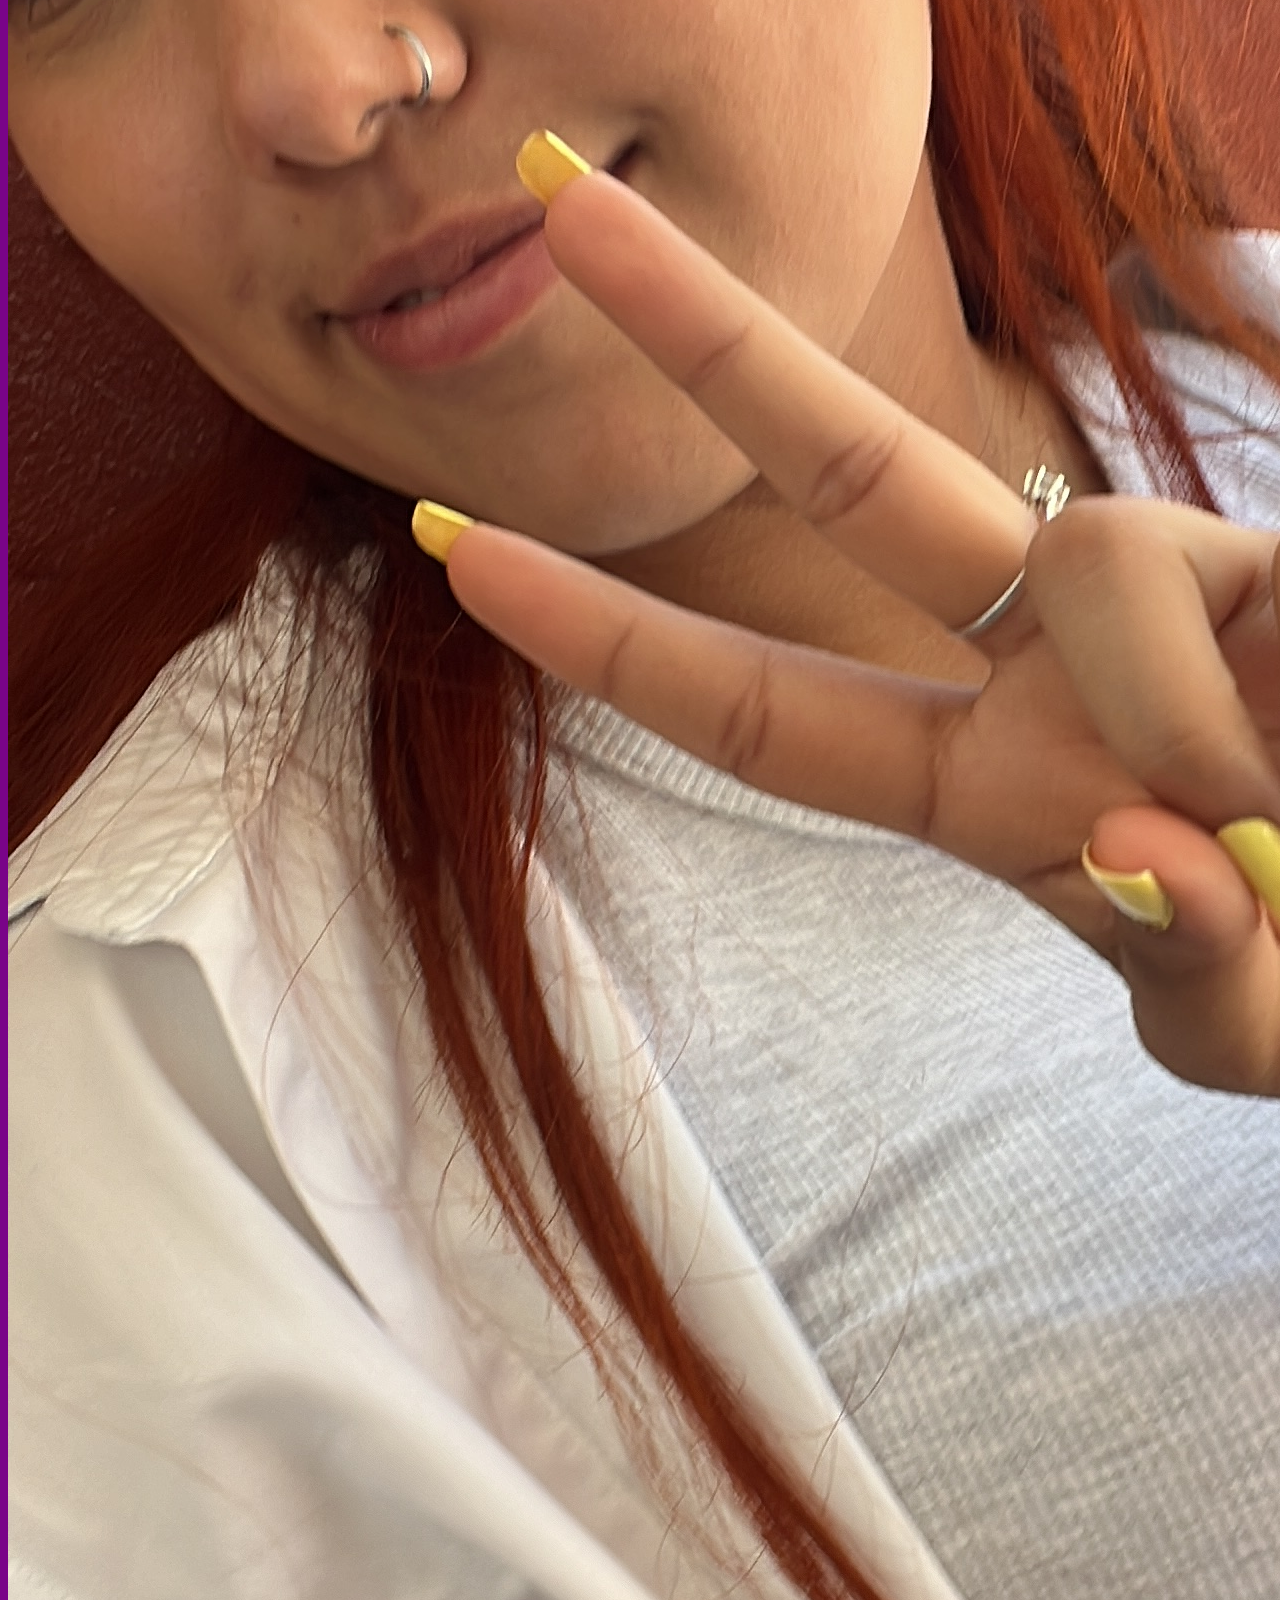
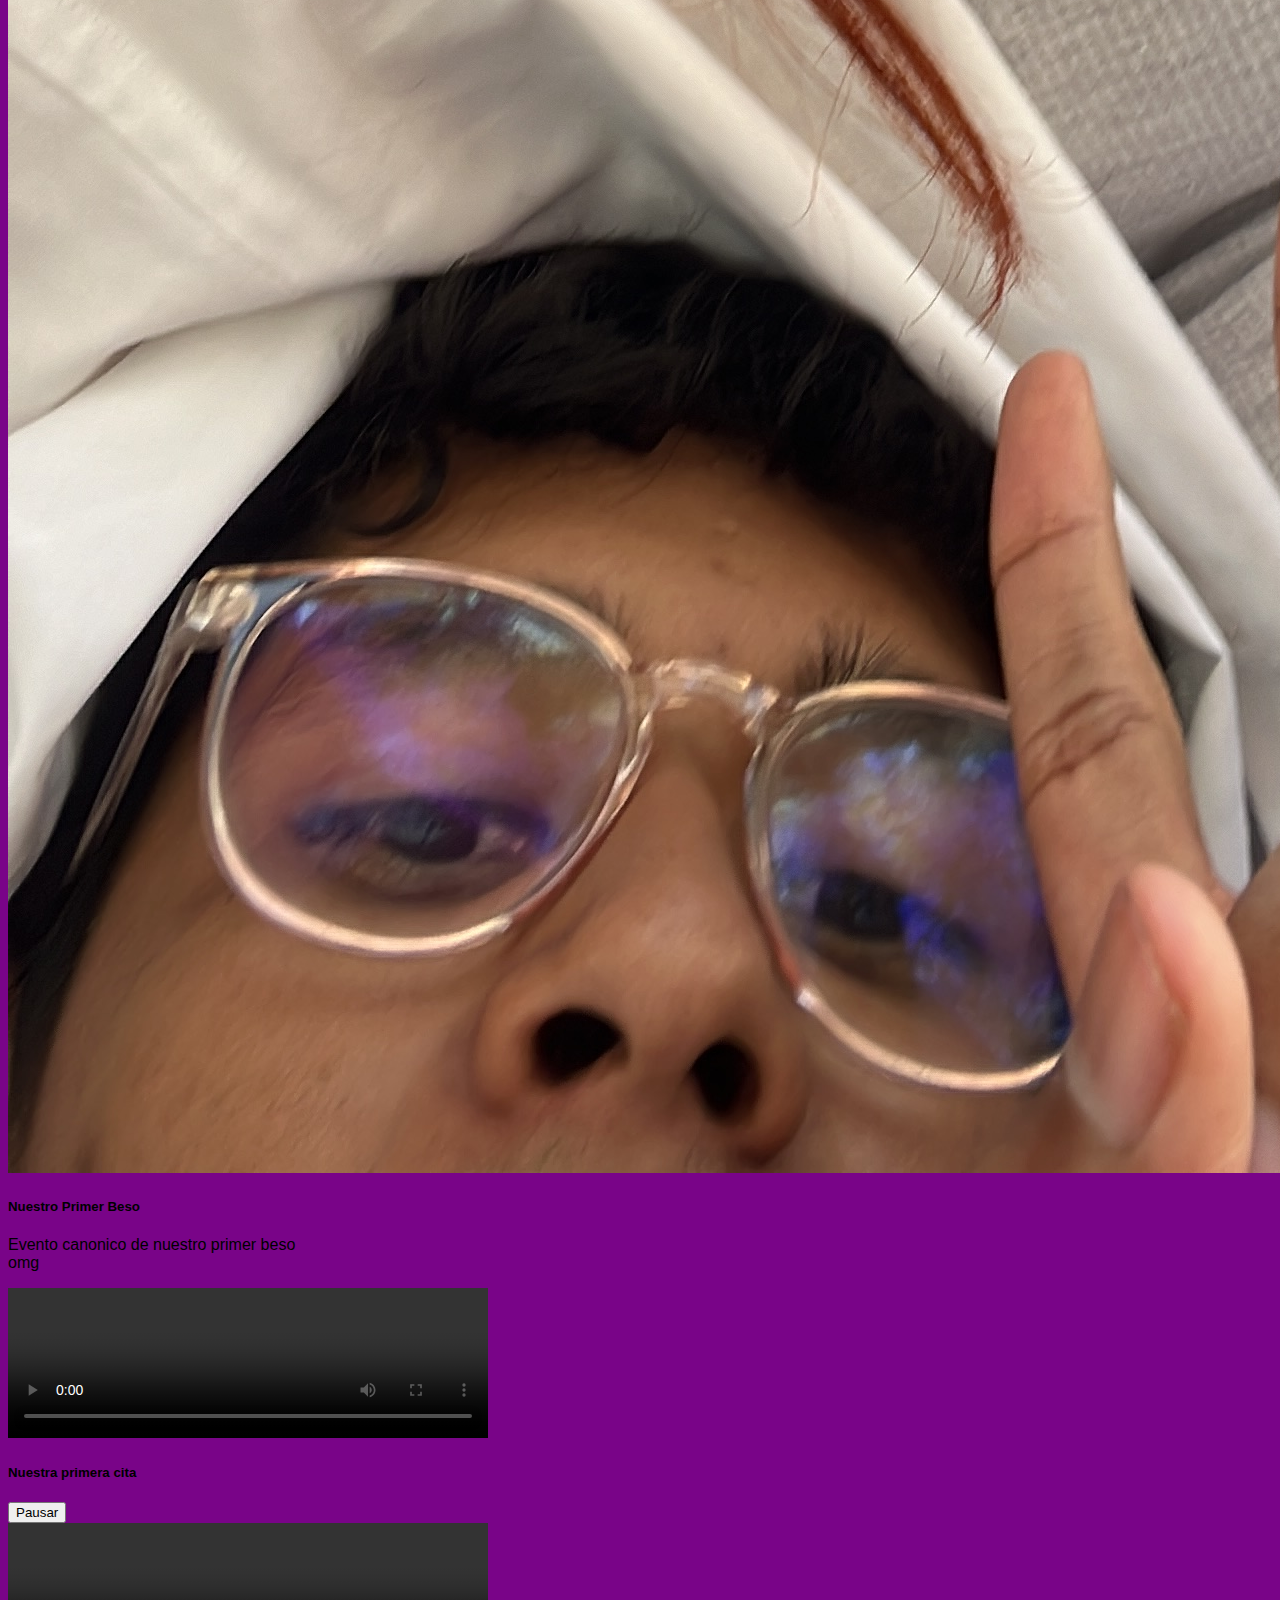
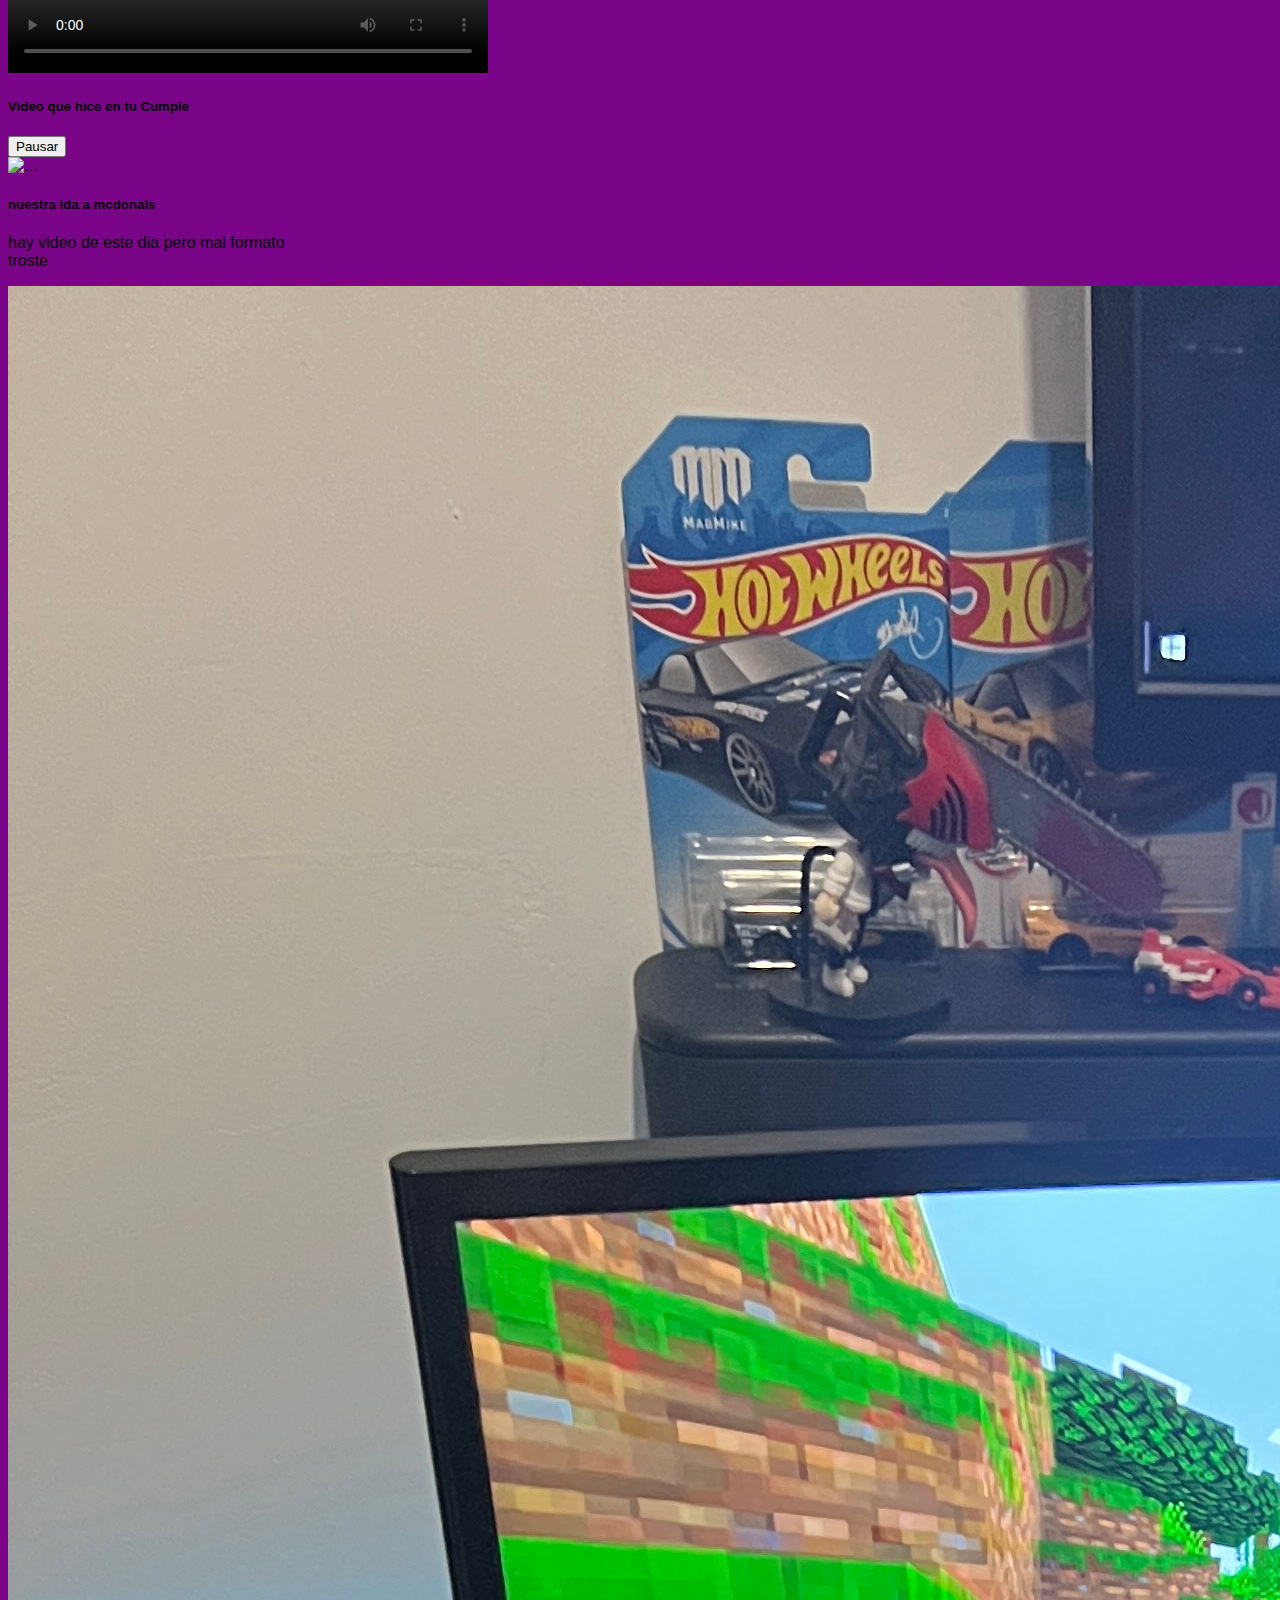
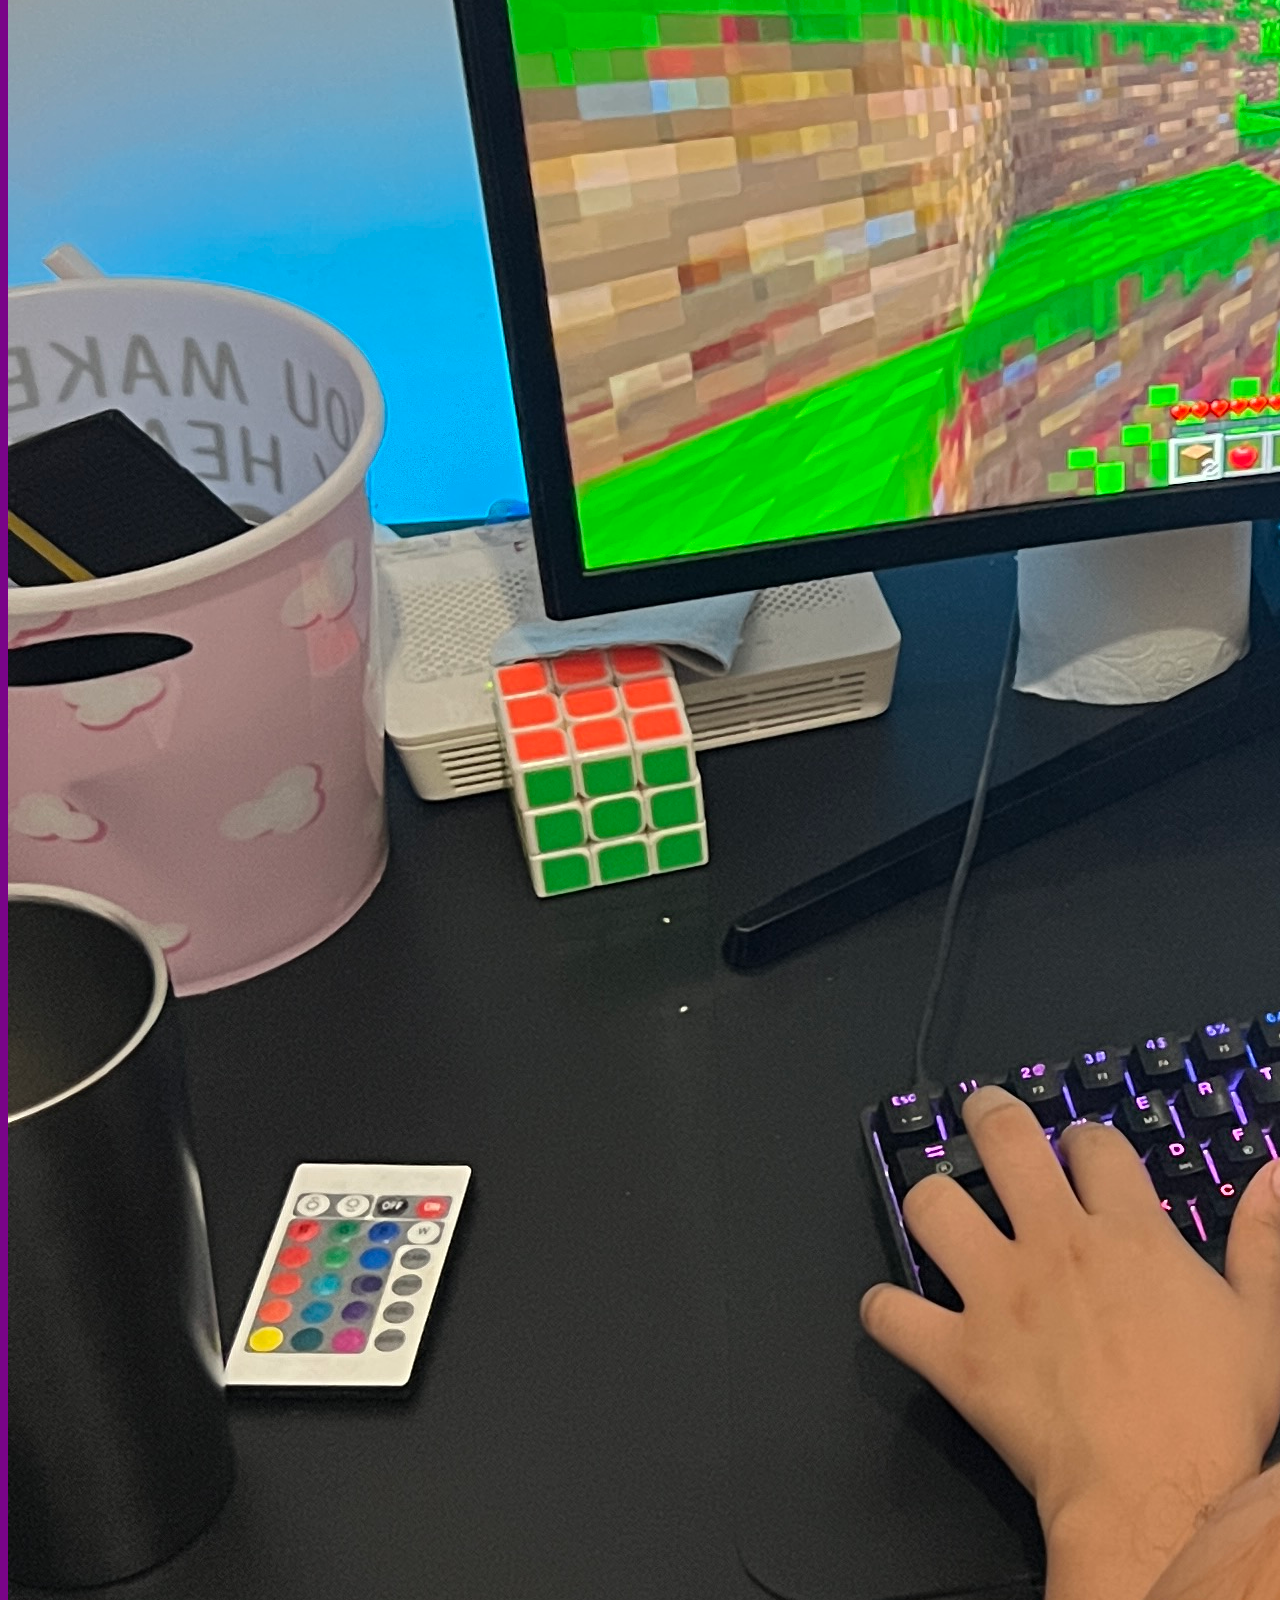
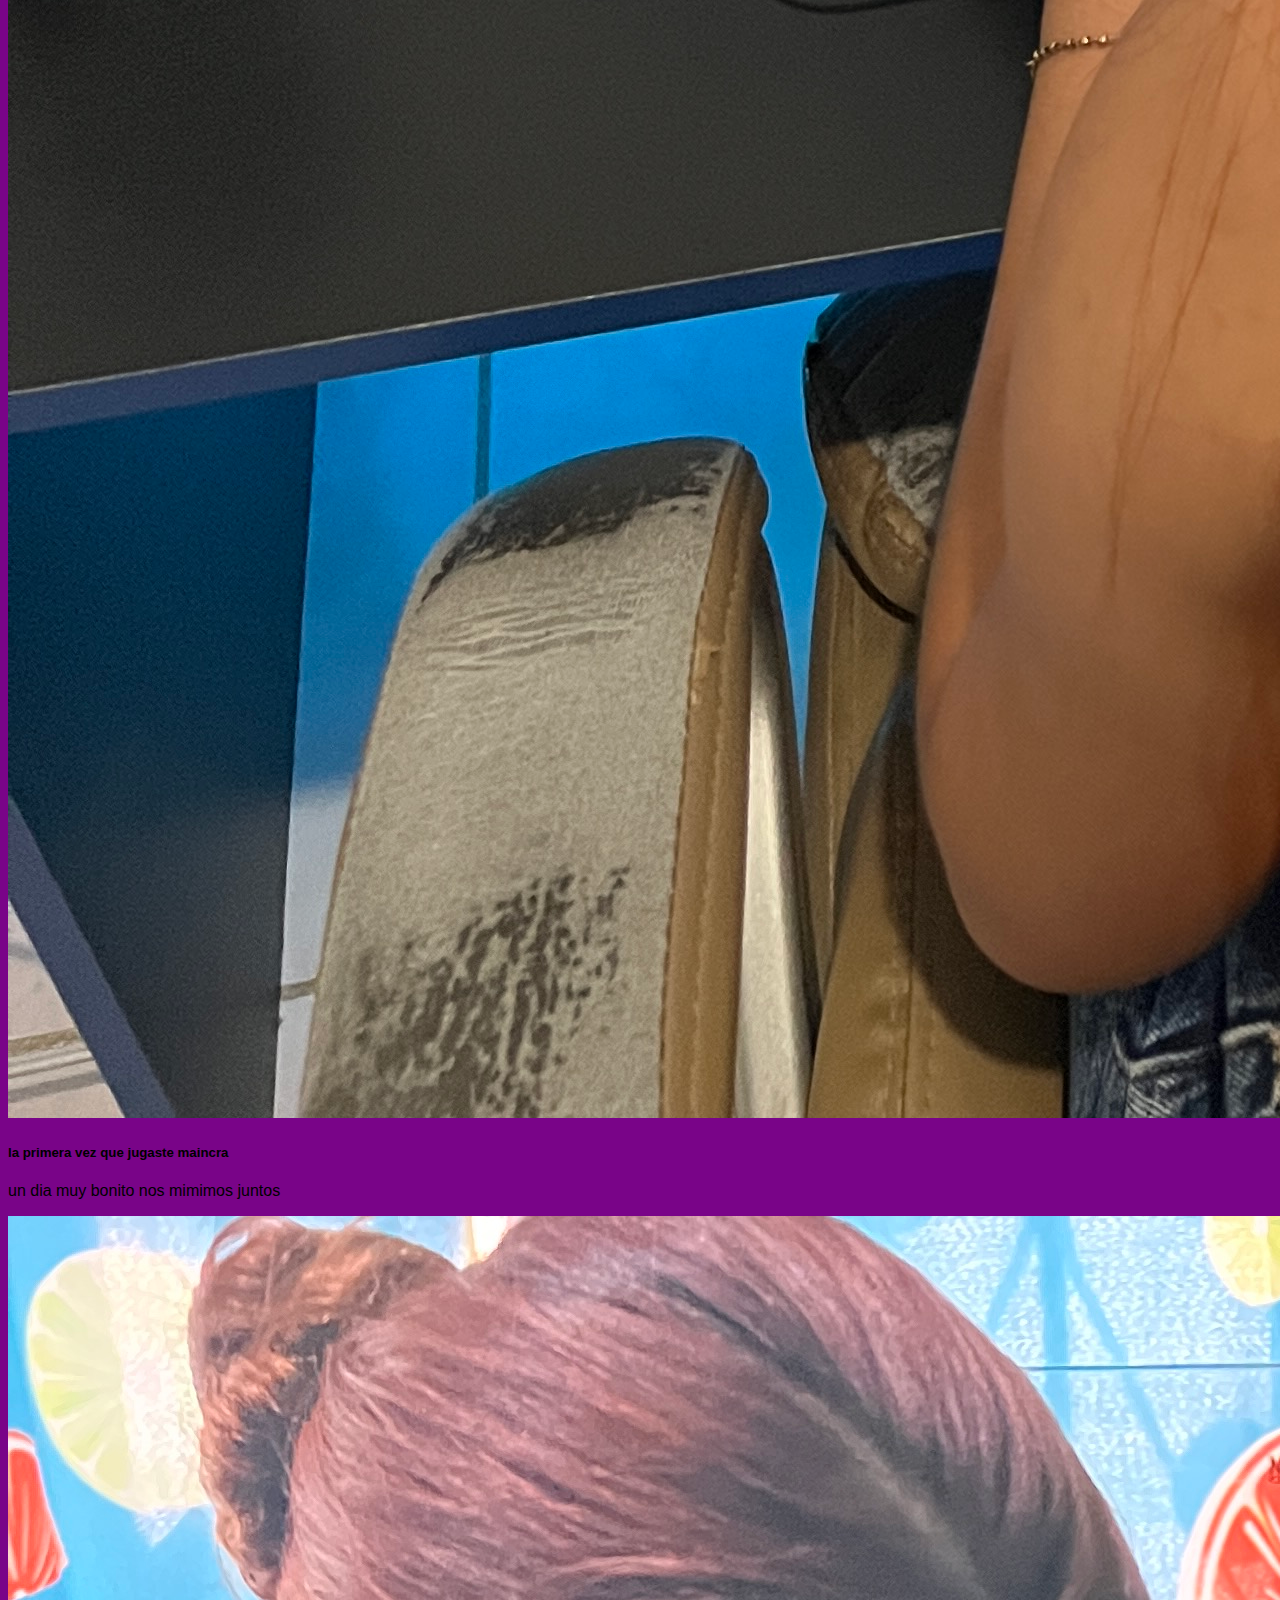
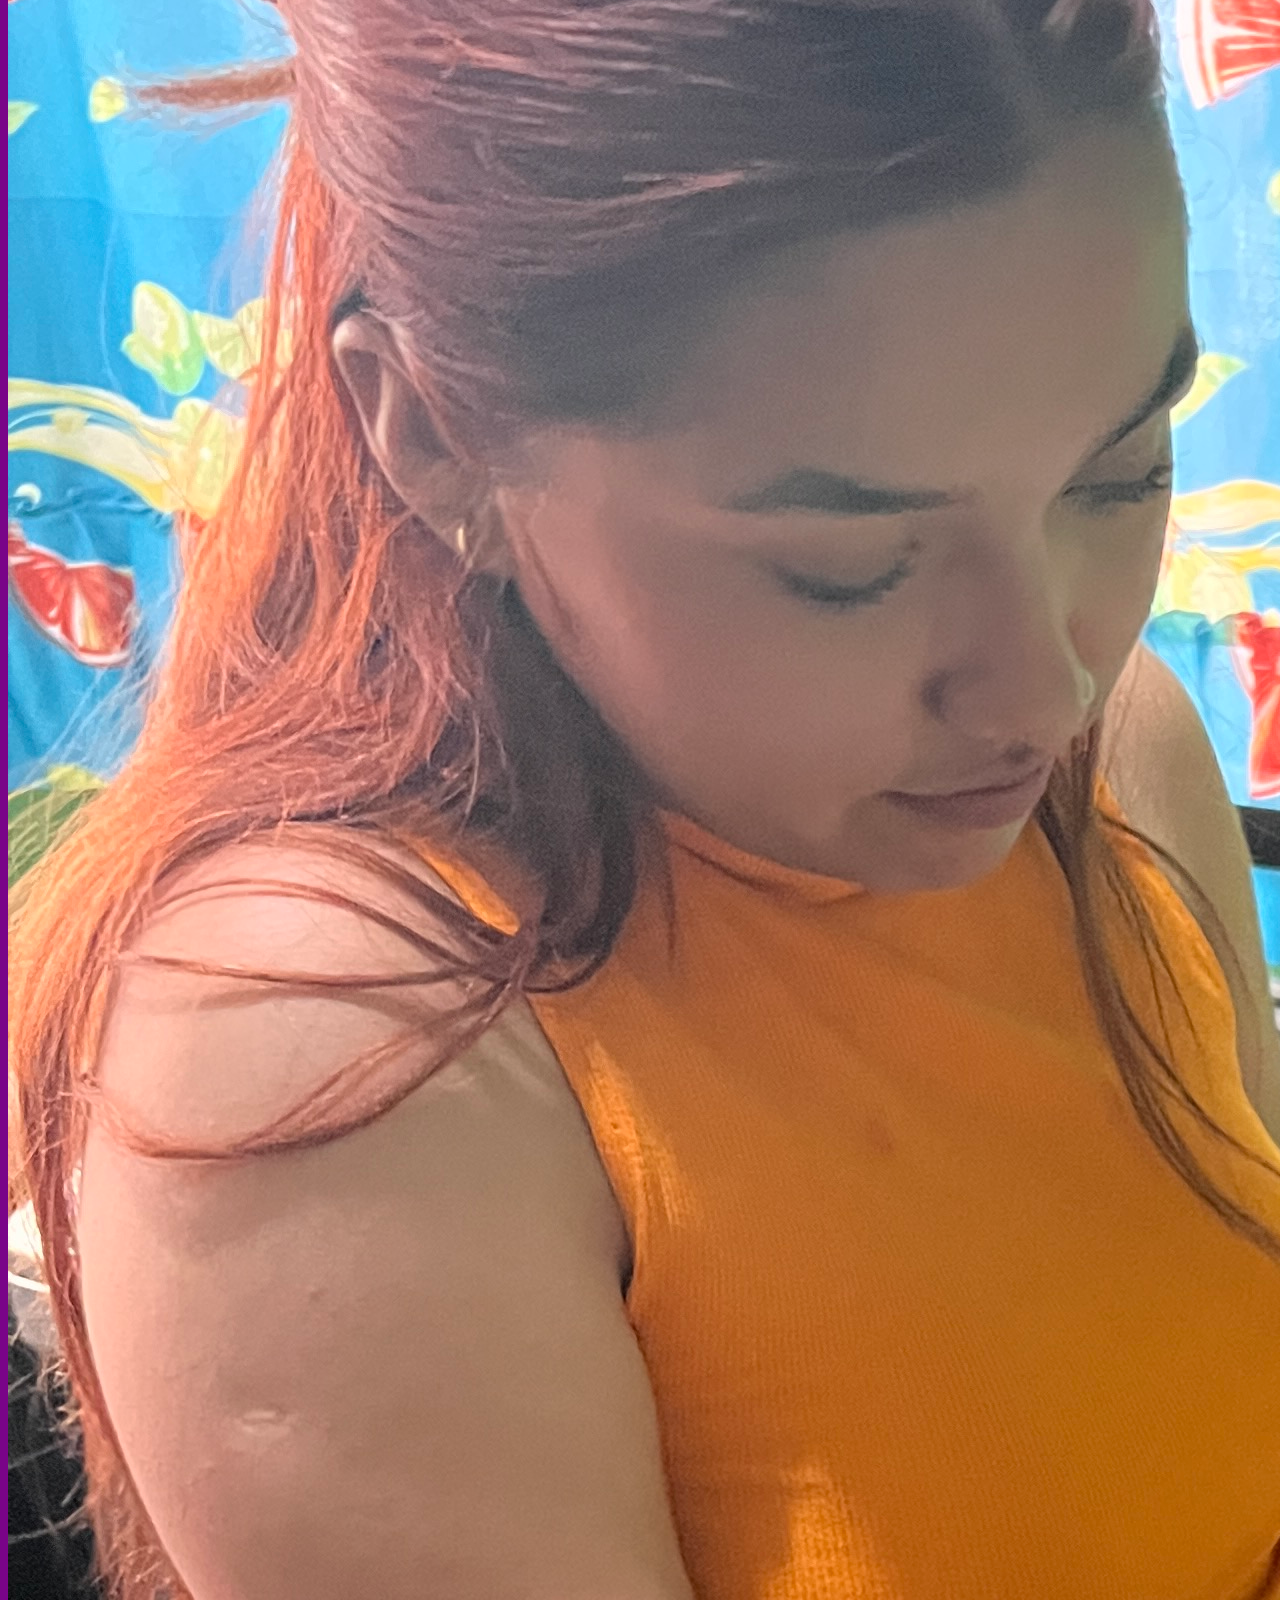
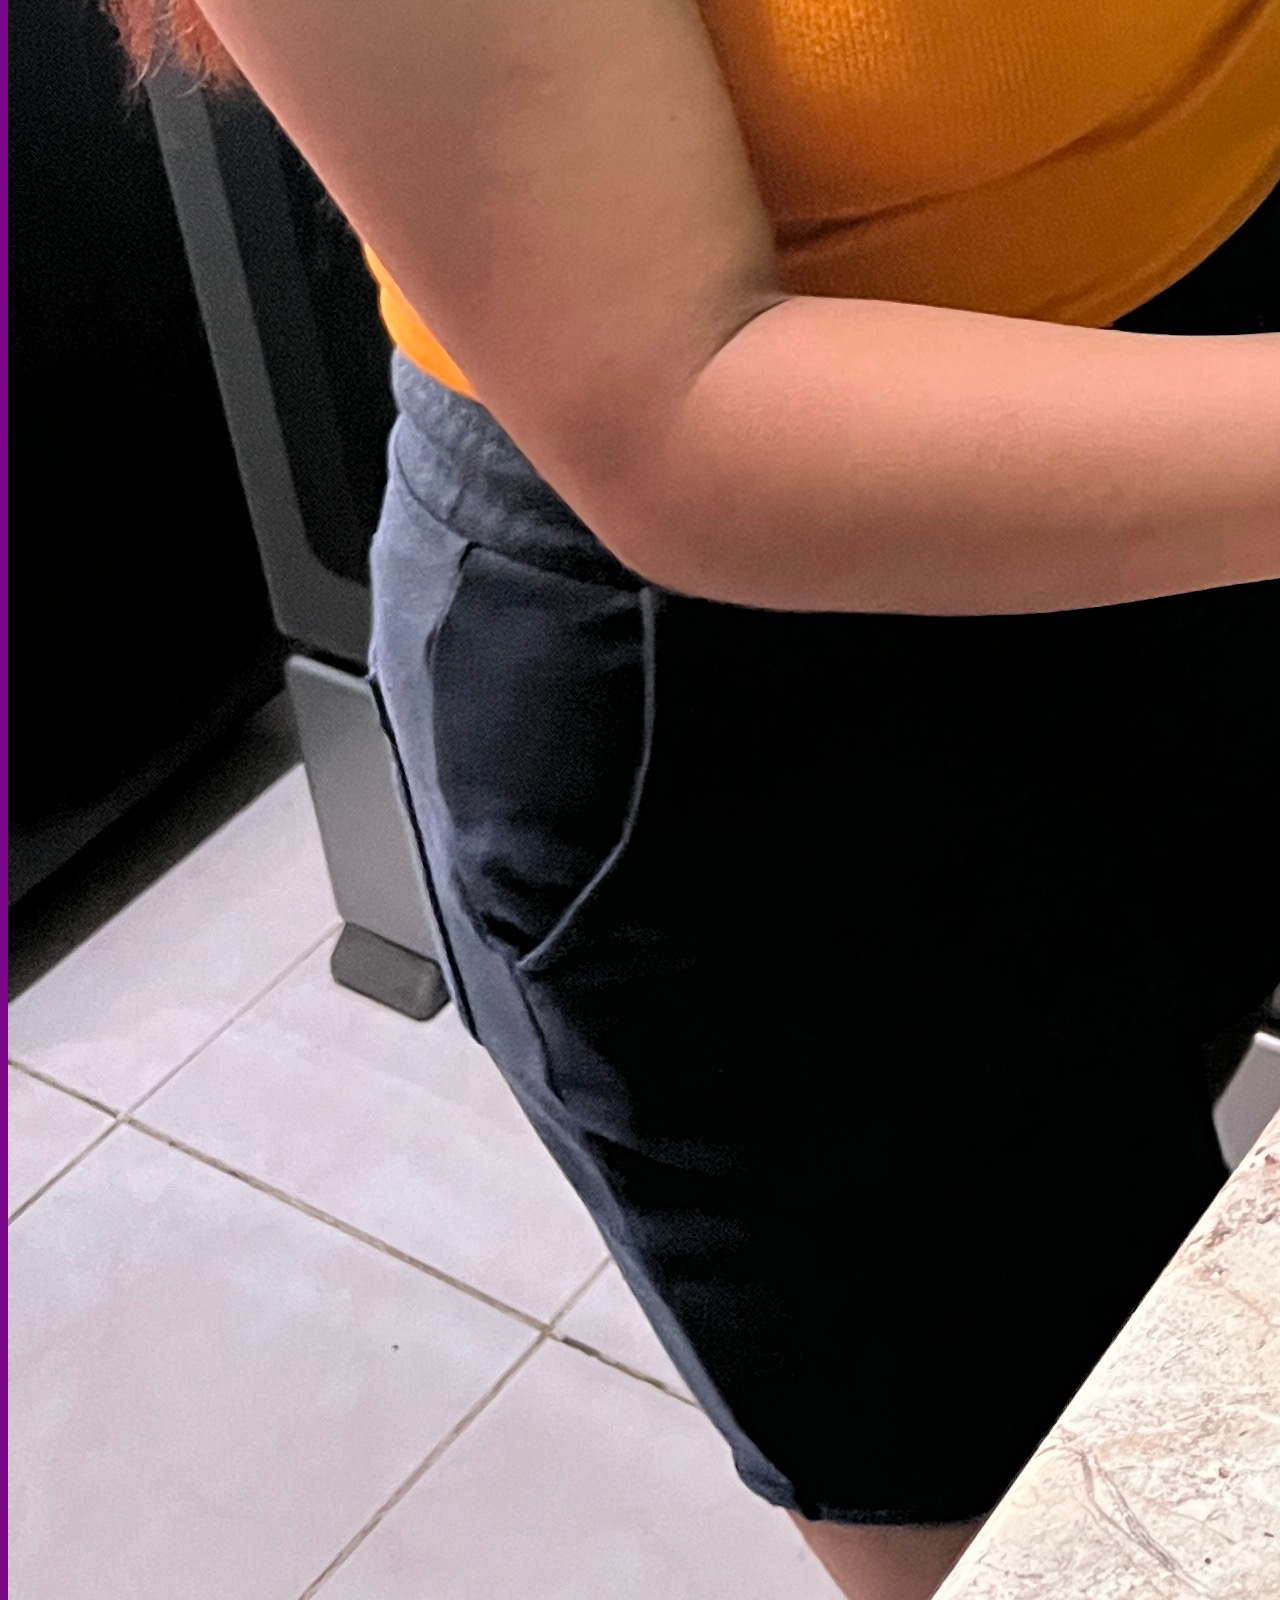
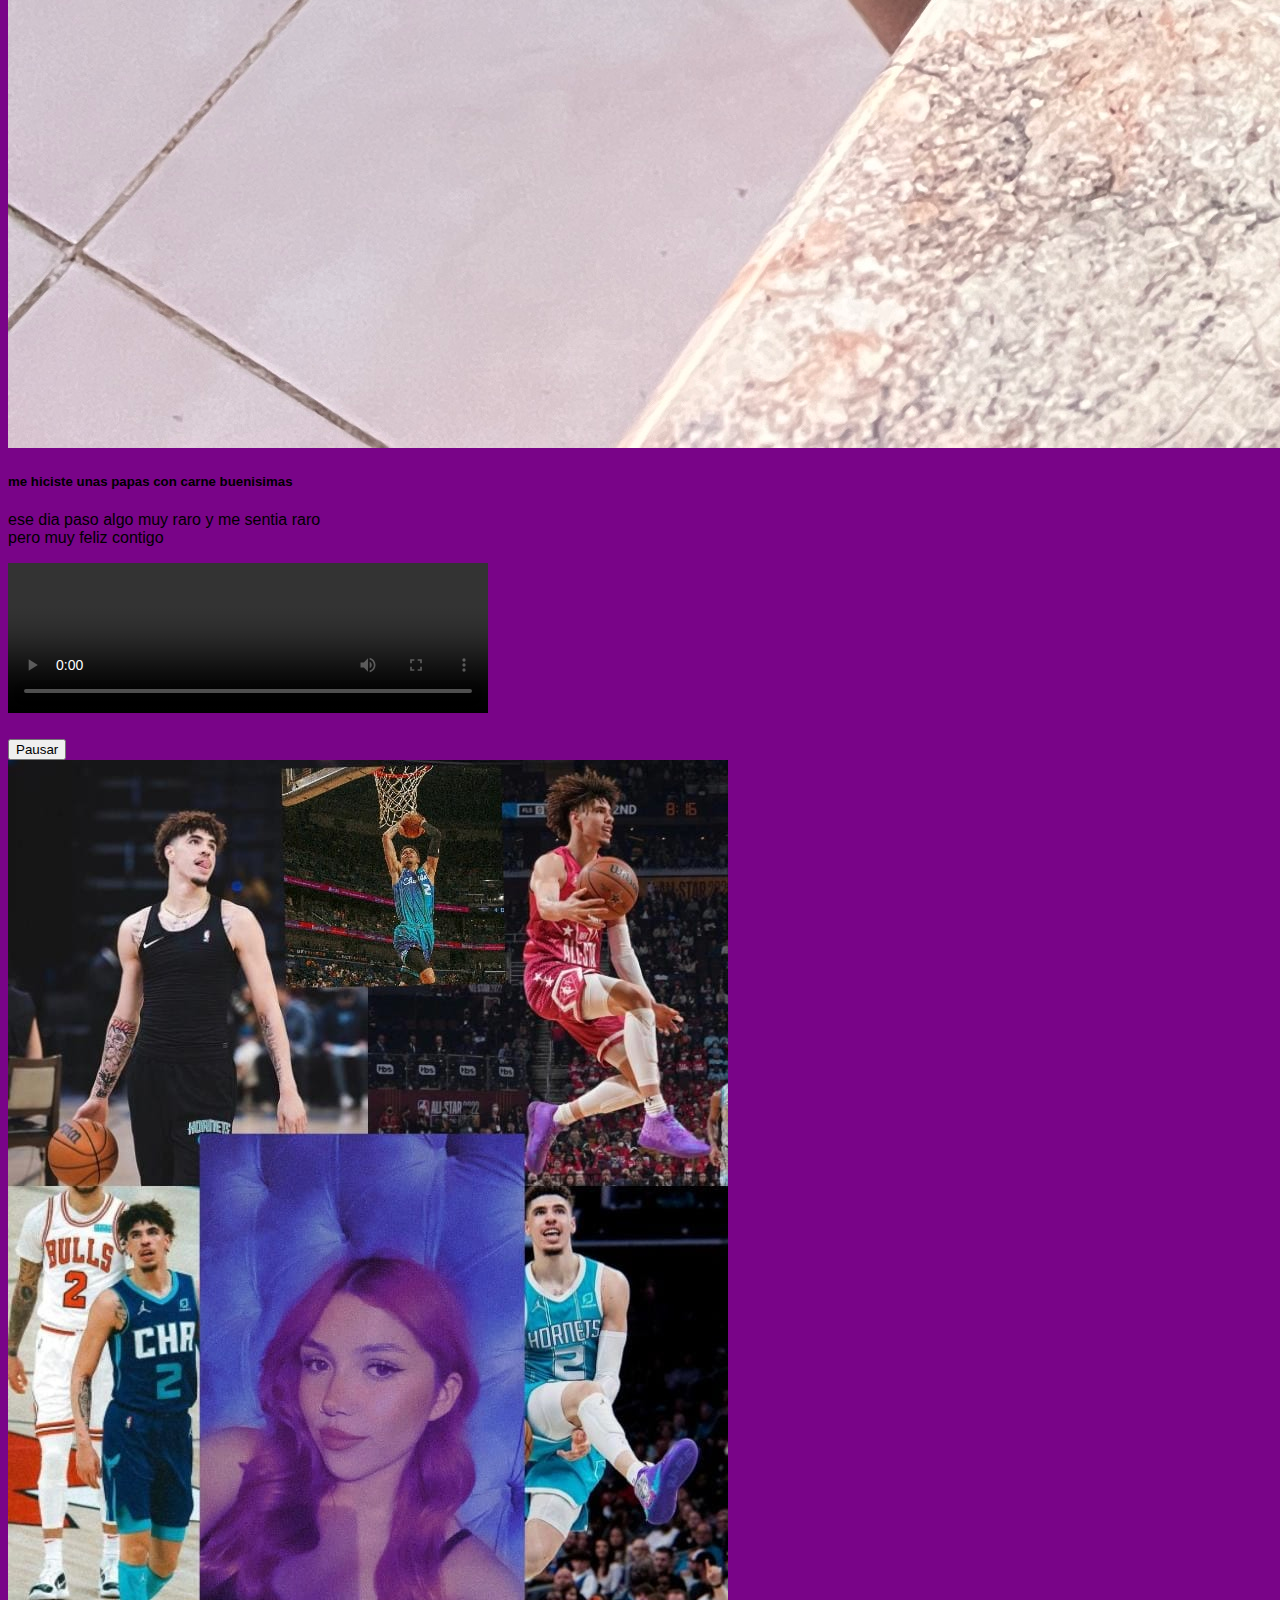
==== commit 8d827164: "Add files via upload" ====
--- a/index.html
+++ b/index.html
@@ -125,6 +125,49 @@
   </div>
 </div>
 </div>
+
+<div class="card-group">
+  <div class="col-sm-6  mt-5 ms-5  " style="width: 20rem;">
+    <div class="card text-bg-dark animate__animated animate__fadeInUp">
+    <img src="img/jugando maincra.JPG" class="card-img-top" alt="...">
+      <div class="card-body">
+        <h5 class="card-title">la primera vez que jugaste maincra</h5>
+        <p class="card-text">un dia muy bonito nos mimimos juntos</p>
+      </div>
+    </div>
+  </div>
+
+
+    <div class="col-sm-6  mt-5 ms-5  " style="width: 20rem;">
+      <div class="card text-bg-dark animate__animated animate__fadeInUp">
+      <img src="img/papas.JPG" class="card-img-top" alt="...">
+        <div class="card-body">
+          <h5 class="card-title">me hiciste unas papas con carne buenisimas</h5>
+          <p class="card-text">ese dia paso algo muy raro y me sentia raro pero muy feliz contigo</p>
+        </div>
+      </div>
+  </div>
+
+  <div class="card text-bg-dark mt-5 mb-3 ms-5 ratio ratio-1x1 animate__animated animate__fadeInUp" style="width: 30rem;">
+    <video id="myVideo3" width="100%" controls>
+      <source src="img/parkesitom.mp4" type="video/mp4">
+  </video>
+    <div class="card-body">
+    <h5 class="card-title"></h5> 
+    <button id="playPauseBtn2" class="btn btn-primary mt-3">Pausar</button>
+  </div> 
+</div>
+
+<div class="col-sm-6  mt-5 ms-5  " style="width: 20rem;">
+  <div class="card text-bg-dark animate__animated animate__fadeInUp">
+  <img src="img/fondo.JPG" class="card-img-top" alt="...">
+    <div class="card-body">
+      <h5 class="card-title">EL MEJOR FONDO DEL FUKINWORLD</h5>
+      <p class="card-text"></p>
+    </div>
+  </div>
+</div>
+
 
     
     <script src="https://code.jquery.com/jquery-3.6.0.min.js"></script>
@@ -160,6 +203,22 @@
       });
   });
 </script>
+<script>
+  $(document).ready(function() {
+      var video = document.getElementById("myVideo3");
+      var playPauseBtn = document.getElementById("playPauseBtn2");
+
+      playPauseBtn.addEventListener("click", function() {
+          if (video.paused) {
+              video.play();
+              playPauseBtn.textContent = "Pausar";
+          } else {
+              video.pause();
+              playPauseBtn.textContent = "Reproducir";
+          }
+      });
+  });
+</script>
     
 </body>
 
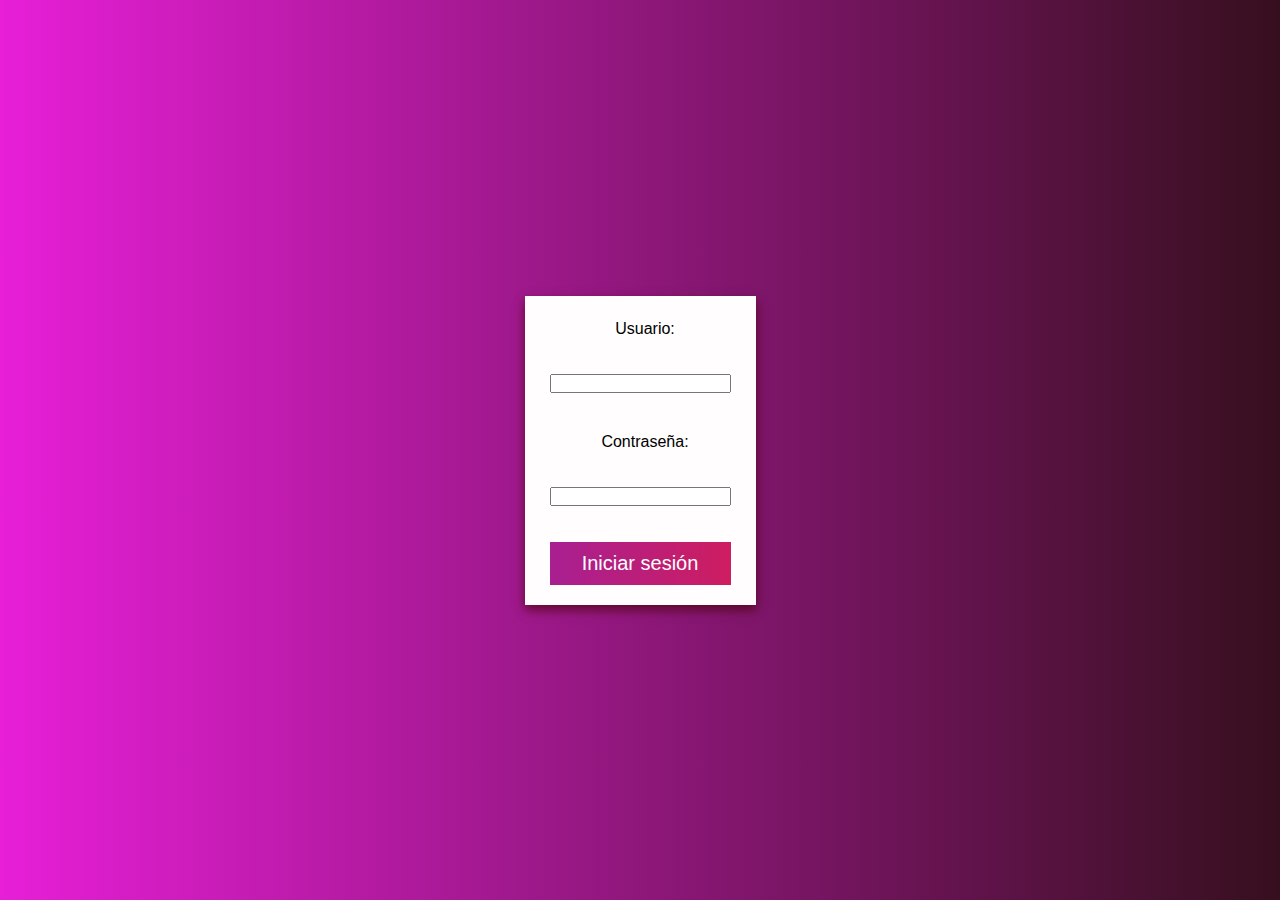
==== commit 1fc6e665: "Add files via upload" ====
--- a/index.html
+++ b/index.html
@@ -1,225 +1,40 @@
 <!DOCTYPE html>
 <html lang="en">
+<head>
+<meta charset="UTF-8">
+<meta name="viewport" content="width=device-width, initial-scale=1.0">
+<title>swifterlogin</title>
+<link rel="stylesheet" href="style.css">
+    <link rel="stylesheet" href="https://cdnjs.cloudflare.com/ajax/libs/font-awesome/6.1.1/css/all.min.css" integrity="sha512-KfkfwYDsLkIlwQp6LFnl8zNdLGxu9YAA1QvwINks4PhcElQSvqcyVLLD9aMhXd13uQjoXtEKNosOWaZqXgel0g==" crossorigin="anonymous" referrerpolicy="no-referrer" />
+<script>
+  function verificarLogin() {
+    var username = document.getElementById('username').value;
+    var password = document.getElementById('password').value;
 
-<head>
-    <meta charset="UTF-8">
-    <meta name="viewport" content="width=device-width, initial-scale=1.0">
-    <title>KANYESWIFTERLOVERS</title>
-    <link href="https://cdn.jsdelivr.net/npm/bootstrap@5.3.0/dist/css/bootstrap.min.css" rel="stylesheet"
-        integrity="sha384-9ndCyUaIbzAi2FUVXJi0CjmCapSmO7SnpJef0486qhLnuZ2cdeRhO02iuK6FUUVM" crossorigin="anonymous">
-        <link rel="stylesheet" href="https://cdn.jsdelivr.net/npm/bootstrap-icons@1.7.2/font/bootstrap-icons.css">
-    <link rel="stylesheet" href="style.css">
-    <link rel="stylesheet" href="https://cdnjs.cloudflare.com/ajax/libs/animate.css/4.1.1/animate.min.css">
+    // Simulación de validación de credenciales (NO seguro para producción)
+    var validUsername = 'Emily';
+    var validPassword = 'noviademarkito';
+
+    if (username === validUsername && password === validPassword) {
+        window.location.href = 'momia/pagprincipal.html';
+    } else {
+      alert('tu no eres mi novia perro');
+    }
+  }
+</script>
+</head>
+<body>
+  
+  <form>
     
-    <!-- <script src="https://cdn.tailwindcss.com"></script> -->
     
-    <script src="https://cdn.jsdelivr.net/npm/bootstrap@5.3.0/dist/js/bootstrap.bundle.min.js"
-        integrity="sha384-geWF76RCwLtnZ8qwWowPQNguL3RmwHVBC9FhGdlKrxdiJJigb/j/68SIy3Te4Bkz"
-        crossorigin="anonymous"></script>
-    
-</head>
+    <label for="username"><i class="fa-solid fa-user"></i>Usuario:</label>
+    <input type="text" id="username" name="username" required><br><br>
 
-<body>
-    <nav class="navbar navbar-expand-lg navbar-dark bg-dark fixed-top">
-        
-        <div class="container">
+    <label for="password"><i class="fa-solid fa-lock"></i>Contraseña:</label>
+    <input type="password" id="password" name="password" required><br><br>
 
-            <a href="#" class="navbar-brand"> <span></span>kanyswifters</a>
-            <button class="navbar-toggler" type="button" data-bs-toggle="collapse" data-bs-target="#navbarS"
-                aria-controls="navbarS" aria-expanded="false" aria-label="Toggle navigation">
-                <span class="navbar-toggler-icon"></span>
-            </button>
-            <div class="collapse navbar-collapse" id="navbarS">
-                <ul class="navbar-nav ms-auto mb-2 mb-lg-0">
-                    <li class="nav-item">
-                        <a href="#" class="nav-link">Inicio</a>
-                    </li>
-                    <li class="nav-item">
-                        <a href="declaracion.html" class="nav-link" >Declaracion</a>
-                    </li>
-                </ul>
-
-            </div>
-        </div>
-    </nav>
-
-    <div id="carouselExample" class="carousel slide" data-bs-ride="carousel">
-        <div class="carousel-indicators">
-    <button type="button" data-bs-target="#carouselExampleIndicators" data-bs-slide-to="0" class="active" aria-current="true" aria-label="Slide 1"></button>
-    <button type="button" data-bs-target="#carouselExampleIndicators" data-bs-slide-to="1" aria-label="Slide 2"></button>
-    <button type="button" data-bs-target="#carouselExampleIndicators" data-bs-slide-to="2" aria-label="Slide 3"></button>
-  </div>
-        <div class="carousel-inner">
-          <div class="carousel-item active">
-            <img src="img/Shipeo.JPG" class="d-block w-100" height="800" alt="">
-            <div class="carousel-caption d-none d-md-block">
-                <h5>NUESTRA HISTORIA</h5>
-                <p>Espero que te guste tu minipagina que hice para guardar nuestros mejores momentos de nuestra relacion.</p>
-              </div>
-          </div>
-          <div class="carousel-item">
-            <img src="img/Parados.JPG" class="d-block w-100" height="800" alt="">
-            <div class="carousel-caption d-none d-md-block">
-                <h5>NUESTRA HISTORIA</h5>
-                <p>Espero que te guste tu minipagina que hice para guardar nuestros mejores momentos de nuestra relacion.</p>
-              </div>
-          </div>
-          <div class="carousel-item">
-            <img src="img/Cumple.JPG" class="d-block w-100" height="800" alt="">
-            <div class="carousel-caption d-none d-md-block">
-                <h5>NUESTRA HISTORIA</h5>
-                <p>Espero que te guste tu minipagina que hice para guardar nuestros mejores momentos de nuestra relacion.</p>
-              </div>
-          </div>
-        </div>
-        
-        <button class="carousel-control-prev" type="button" data-bs-target="#carouselExample" data-bs-slide="prev">
-          <span class="carousel-control-prev-icon" aria-hidden="true"></span>
-          <span class="visually-hidden">Previous</span>
-        </button>
-        <button class="carousel-control-next" type="button" data-bs-target="#carouselExample" data-bs-slide="next">
-          <span class="carousel-control-next-icon" aria-hidden="true"></span>
-          <span class="visually-hidden">Next</span>
-        </button>
-      </div>
-      <ul></ul>
-      
-      <div class="card-group">
-        <div class="col-sm-6  mt-5  " style="width: 20rem;">
-          <div class="card text-bg-dark ms-5 animate__animated animate__fadeInUp">
-          <img src="img/beso.JPG" class="card-img-top" alt="...">
-            <div class="card-body">
-              <h5 class="card-title">Nuestro Primer Beso</h5>
-              <p class="card-text">Evento canonico de nuestro primer beso omg</p>
-            </div>
-          </div>
-        </div>
-        
-      <div class="card text-bg-dark mt-5 mb-3 ms-5  ratio ratio-1x1 animate__animated animate__fadeInUp" style="width: 30rem;">
-        <video id="myVideo1" width="100%" controls>
-          <source src="img/0B348FBE-B6FC-41CD-BBF0-333DD75CFBB7.MP4" type="video/mp4">
-      </video>
-      <div class="card-body">
-        <h5 class="card-title">Nuestra primera cita</h5>  
-        <button id="playPauseBtn" class="btn btn-primary mt-3">Pausar</button>    
-      </div>
-    </div>
-    
-  <div class="card text-bg-dark mt-5 mb-3 ms-5 ratio ratio-1x1 animate__animated animate__fadeInUp" style="width: 30rem;">
-    <video id="myVideo2" width="100%" controls>
-      <source src="img/video-output-8A5BE47F-56B6-4B86-92E6-96992ABF6DA5.MP4" type="video/mp4">
-  </video>
-    <div class="card-body">
-    <h5 class="card-title">Video que hice en tu Cumple</h5> 
-    <button id="playPauseBtn1" class="btn btn-primary mt-3">Pausar</button>
-  </div> 
-</div>
-
-<div class="col-sm-6  mt-5 ms-5  " style="width: 20rem;">
-  <div class="card text-bg-dark animate__animated animate__fadeInUp">
-  <img src="img/mcdonals.PNG" class="card-img-top" alt="...">
-    <div class="card-body">
-      <h5 class="card-title">nuestra ida a mcdonals</h5>
-      <p class="card-text">hay video de este dia pero mal formato troste</p>
-    </div>
-  </div>
-</div>
-</div>
-
-<div class="card-group">
-  <div class="col-sm-6  mt-5 ms-5  " style="width: 20rem;">
-    <div class="card text-bg-dark animate__animated animate__fadeInUp">
-    <img src="img/jugando maincra.JPG" class="card-img-top" alt="...">
-      <div class="card-body">
-        <h5 class="card-title">la primera vez que jugaste maincra</h5>
-        <p class="card-text">un dia muy bonito nos mimimos juntos</p>
-      </div>
-    </div>
-  </div>
-
-
-    <div class="col-sm-6  mt-5 ms-5  " style="width: 20rem;">
-      <div class="card text-bg-dark animate__animated animate__fadeInUp">
-      <img src="img/papas.JPG" class="card-img-top" alt="...">
-        <div class="card-body">
-          <h5 class="card-title">me hiciste unas papas con carne buenisimas</h5>
-          <p class="card-text">ese dia paso algo muy raro y me sentia raro pero muy feliz contigo</p>
-        </div>
-      </div>
-  </div>
-
-  <div class="card text-bg-dark mt-5 mb-3 ms-5 ratio ratio-1x1 animate__animated animate__fadeInUp" style="width: 30rem;">
-    <video id="myVideo3" width="100%" controls>
-      <source src="img/parkesitom.mp4" type="video/mp4">
-  </video>
-    <div class="card-body">
-    <h5 class="card-title"></h5> 
-    <button id="playPauseBtn2" class="btn btn-primary mt-3">Pausar</button>
-  </div> 
-</div>
-
-<div class="col-sm-6  mt-5 ms-5  " style="width: 20rem;">
-  <div class="card text-bg-dark animate__animated animate__fadeInUp">
-  <img src="img/fondo.JPG" class="card-img-top" alt="...">
-    <div class="card-body">
-      <h5 class="card-title">EL MEJOR FONDO DEL FUKINWORLD</h5>
-      <p class="card-text"></p>
-    </div>
-  </div>
-</div>
-
-
-    
-    <script src="https://code.jquery.com/jquery-3.6.0.min.js"></script>
-    <script>
-        $(document).ready(function() {
-            var video = document.getElementById("myVideo1");
-            var playPauseBtn = document.getElementById("playPauseBtn");
-
-            playPauseBtn.addEventListener("click", function() {
-                if (video.paused) {
-                    video.play();
-                    playPauseBtn.textContent = "Pausar";
-                } else {
-                    video.pause();
-                    playPauseBtn.textContent = "Reproducir";
-                }
-            });
-        });
-    </script>
- <script>
-  $(document).ready(function() {
-      var video = document.getElementById("myVideo2");
-      var playPauseBtn = document.getElementById("playPauseBtn1");
-
-      playPauseBtn.addEventListener("click", function() {
-          if (video.paused) {
-              video.play();
-              playPauseBtn.textContent = "Pausar";
-          } else {
-              video.pause();
-              playPauseBtn.textContent = "Reproducir";
-          }
-      });
-  });
-</script>
-<script>
-  $(document).ready(function() {
-      var video = document.getElementById("myVideo3");
-      var playPauseBtn = document.getElementById("playPauseBtn2");
-
-      playPauseBtn.addEventListener("click", function() {
-          if (video.paused) {
-              video.play();
-              playPauseBtn.textContent = "Pausar";
-          } else {
-              video.pause();
-              playPauseBtn.textContent = "Reproducir";
-          }
-      });
-  });
-</script>
-    
+    <button type="button" onclick="verificarLogin()">Iniciar sesión</button>
+  </form>
 </body>
-
-</html>+</html>
--- a/style.css
+++ b/style.css
@@ -1,64 +1,68 @@
-*{
-    font-family: Arial, Helvetica, sans-serif;
+* {
+    margin: 0;
+    padding: 0;
+    box-sizing: border-box;
+    font-family: sans-serif;
 }
 
-body{
-    background: #790488;
+body {
+    display: flex;
+    align-items: center;
+    justify-content: center;
+    min-height: 100vh;
+    background: linear-gradient(to right, #e71fd7, #360f1e);
 }
 
-.section-padding{
-    padding: 70px 0;
+form {
+    display: flex;
+    flex-direction: column;
+    background: rgb(255, 253, 253);
+    text-align: center;
+    padding: 20px 25px;
+    box-shadow: 0 5px 10px rgba(71, 3, 6, 0.7);
 }
 
-.carousel-item{
-    height: 80vh;
-    min-height: 300px;
-    
+form .title {
+    color: #252525;
+    font-size: 35px;
+    font-weight: 800;
+    margin-bottom: 30px;
 }
 
-.carousel-caption{
-    bottom: 200px;
-    z-index: 2;
-}
-.carousel-caption h5{
-    font-size: 45px;
-    text-transform: uppercase;
-    letter-spacing: 2px;
-    margin-top: 25px;
+form label {
+    margin-bottom: 35px;
 }
 
-@media(max-width: 767px){
-    .navbar-nav{
-        text-align: center;
-    }
-    .carousel-item{
-        height: 70vh;
-    }
-    .w-100{
-        height: 70vh;
-    }
+form label .fa-solid {
+    font-size: 20px;
+    color: #bd23cb;
+    margin-right: 10px;
 }
 
-.mt-0 {
-    margin-top: 0 !important;
-  }
-  
-.ms-1 {
-    margin-left: (spacer * .25) !important;
-  }
-  
-.px-2 {
-    padding-left: (spacer * .5) !important;
-    padding-right: (spacer * .5) !important;
-  }
-  
-.p-3 {
-    padding: spacer !important;
-  }
+form label input {
+    outline: none;
+    border: none;
+    color: #252525;
+    border-bottom: solid 1px #ff0062;
+    padding: 0 5px;
+    font-size: 18px;
+}
 
-  .carousel {
-    width: 100%;
-  }
-  .carousel-item {
-    width: 100%;
-  }+form label input::placeholder {
+    color: rgba(37, 37, 37, 0.5);
+}
+
+
+form .link {
+    color: #252525;
+    margin-bottom: 15px;
+}
+
+form button {
+    color: #fff;
+    border: none;
+    background: linear-gradient(to right, #a81f91, #ce1d61);
+    padding: 10px 15px;
+    cursor: pointer;
+    font-size: 20px;
+}